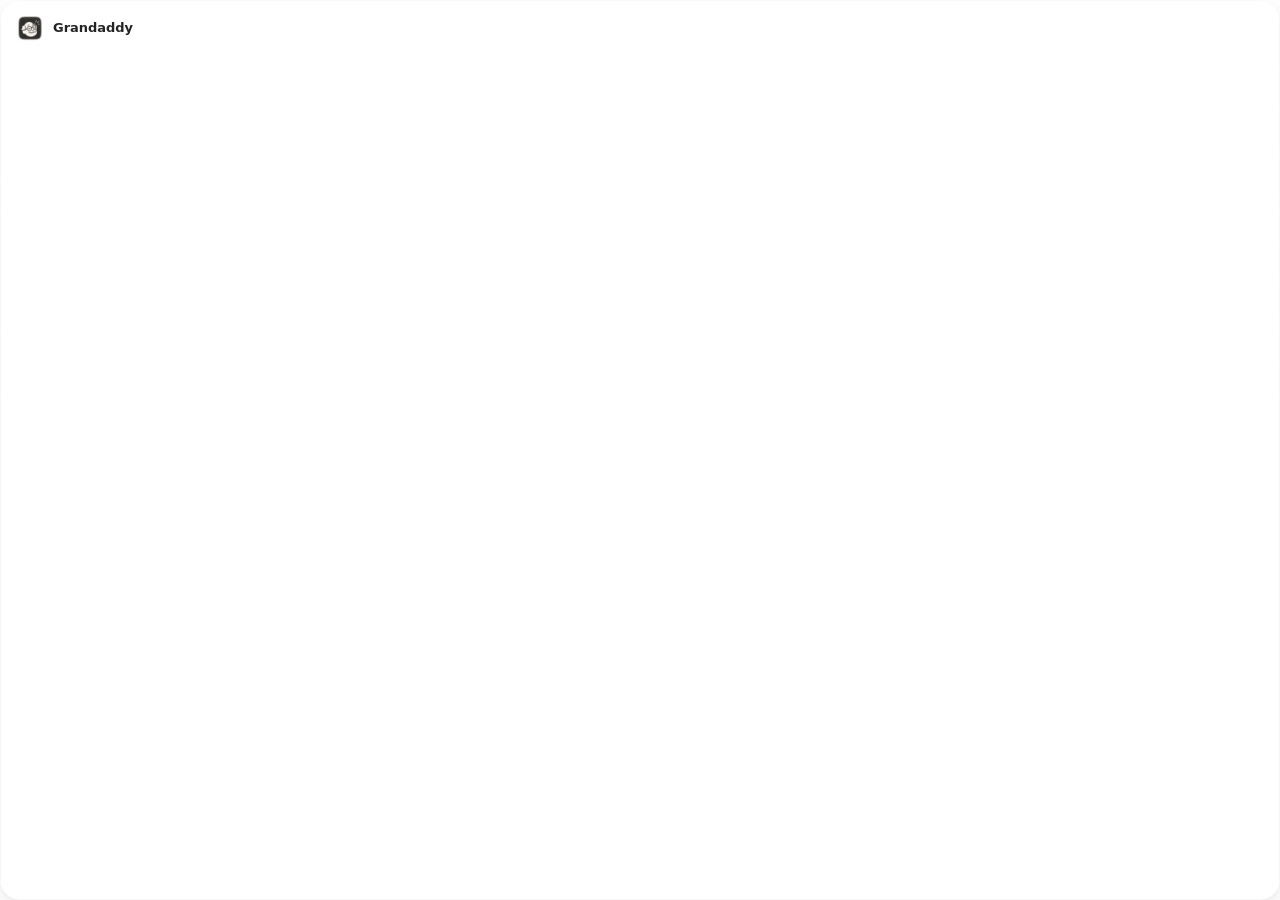
==== app/ui/ask.html @ ace41045 "fix: blank panes in the app, lid mode sleeping, and a popup for anything waiting on you - The main p" ====
<!doctype html>
<html lang="en">
<head>
  <meta charset="utf-8">
  <title>Grandaddy</title>
  <link rel="stylesheet" href="styles.css">
  <style>
    /* A floating card over your other windows: whatever an agent is waiting on, one at a time. */
    html, body { background: transparent; height: 100%; }
    body { padding: 0; display: flex; flex-direction: column; }
    .card { flex: 1; display: flex; flex-direction: column; min-height: 0; margin: 0; border-radius: 20px; overflow: hidden;
      background: var(--sheen), var(--glass-strong); }
    .head { display: flex; align-items: center; gap: 9px; padding: 14px 14px 10px 16px; }
    .head img { width: 28px; height: 28px; }
    .head .who { flex: 1; min-width: 0; }
    .head .t { font-weight: 700; font-size: 13px; white-space: nowrap; overflow: hidden; text-overflow: ellipsis; }
    .head .s { font-size: 11.5px; color: var(--label-2); white-space: nowrap; overflow: hidden; text-overflow: ellipsis; }
    .pager { display: flex; align-items: center; gap: 2px; font-size: 11.5px; color: var(--label-2); font-variant-numeric: tabular-nums; }
    .pager .tool { width: 24px; height: 24px; }
    .pager .tool svg { width: 12px; height: 12px; }
    .body { flex: 1; min-height: 0; overflow-y: auto; padding: 2px 16px 12px; }
    .ask-kind { display: flex; align-items: center; gap: 7px; font-size: 12.5px; font-weight: 600; margin-bottom: 9px; color: var(--orange-t); }
    .ask-kind svg { width: 15px; height: 15px; }
    pre.cmd { margin: 0; padding: 10px 12px; border-radius: 12px; background: var(--code); font: 12px/1.5 var(--mono); white-space: pre-wrap; word-break: break-word; max-height: 200px; overflow: auto; }
    .why { margin-top: 8px; color: var(--label-2); font-size: 12.5px; }
    .msg { max-height: 260px; overflow: auto; padding: 10px 12px; border-radius: 12px; background: var(--fill); font-size: 13px; line-height: 1.5; }
    .q { padding: 0 0 10px; }
    .q .qtext { font-weight: 600; margin-bottom: 8px; }
    textarea.reply { width: 100%; margin-top: 10px; min-height: 64px; max-height: 160px; }
    .own { width: 100%; margin-top: 2px; }
    .foot { display: flex; align-items: center; gap: 8px; padding: 10px 14px 14px; }
    .foot .note { flex: 1; font-size: 11.5px; color: var(--label-2); min-width: 0; }
  </style>
</head>
<body>
  <div class="card glass" id="card">
    <div class="head">
      <img src="assets/icon.png" alt="">
      <div class="who"><div class="t" id="who">Grandaddy</div><div class="s" id="sub"></div></div>
      <div class="pager" id="pager"></div>
    </div>
    <div class="body" id="body"></div>
    <div class="foot" id="foot"></div>
  </div>
  <script src="markdown.js"></script>
  <script>
  "use strict";
  const APP_ONLY = new Set(["show_main", "hide_quick", "hide_ask", "resize_ask", "quit", "ui_log", "debug"]);
  const invoke = (cmd, args = {}) => (APP_ONLY.has(cmd) ? window.__TAURI__.core.invoke(cmd, args) : window.__TAURI__.core.invoke("call", { cmd, args }));
  const $ = (s) => document.querySelector(s);
  const esc = (s) => String(s ?? "").replace(/[&<>"']/g, (c) => ({ "&": "&amp;", "<": "&lt;", ">": "&gt;", '"': "&quot;", "'": "&#39;" }[c]));
  const G = {
    needs: '<svg viewBox="0 0 16 16"><circle cx="8" cy="8" r="7" fill="currentColor" stroke="none"/><path d="M8 4.4v4.2" stroke="#fff" stroke-width="1.8"/><circle cx="8" cy="11.3" r="1" fill="#fff" stroke="none"/></svg>',
    left: '<svg viewBox="0 0 16 16"><path d="M10 3.5 5.5 8l4.5 4.5"/></svg>',
    right: '<svg viewBox="0 0 16 16"><path d="m6 3.5 4.5 4.5L6 12.5"/></svg>',
  };

  let sessions = [], idx = 0, current = null;
  const dismissed = new Set();
  const picks = {}, own = {}, drafts = {};

  /** Everything waiting on you, oldest first: permission prompts, questions, and replies. */
  function queue() {
    const items = [];
    for (const s of sessions) {
      for (const r of s.pending || []) items.push({ id: r.id, s, kind: r.tool === "AskUserQuestion" ? "question" : "permission", r, at: r.created });
      if (s.question && !(s.pending || []).length) items.push({ id: s.question.id, s, kind: "reply", q: s.question, at: s.question.at });
    }
    return items.filter((i) => !dismissed.has(i.id)).sort((a, b) => a.at - b.at);
  }
  const reqTitle = (r) => r.tool === "Bash" ? "Wants to run" : ["Edit", "Write", "MultiEdit", "NotebookEdit"].includes(r.tool) ? "Wants to change a file"
    : r.tool === "ExitPlanMode" ? "Has a plan for you" : r.tool.startsWith("mcp__") ? `Wants to use ${r.tool.split("__").slice(1).join(" › ")}` : `Wants to use ${r.tool}`;
  const reqText = (r) => { const i = r.input || {}; return r.tool === "Bash" ? i.command || "" : i.file_path || i.url || i.plan || JSON.stringify(i, null, 2); };

  function render() {
    const a = document.activeElement;
    if (a && a.matches("textarea, input") && current && queue().some((i) => i.id === current.id)) return; // never redraw under typing
    const q = queue();
    if (!q.length) { current = null; invoke("hide_ask"); return; }
    idx = Math.min(idx, q.length - 1);
    const it = (current = q[idx]);
    const s = it.s;
    $("#who").textContent = s.name;
    $("#sub").textContent = `${s.tool_label}${s.surface !== "CLI" ? " " + s.surface : ""} · ${s.folder}`;
    $("#pager").innerHTML = q.length > 1 ? `<button class="tool" data-nav="-1" ${idx === 0 ? "disabled" : ""}>${G.left}</button>${idx + 1} of ${q.length}<button class="tool" data-nav="1" ${idx === q.length - 1 ? "disabled" : ""}>${G.right}</button>` : "";
    let body = "", foot = "";
    if (it.kind === "permission") {
      const r = it.r;
      body = `<div class="ask-kind">${G.needs}${esc(reqTitle(r))}</div>` + (r.tool === "ExitPlanMode" ? `<div class="msg md selectable">${window.markdown(reqText(r))}</div>` : `<pre class="cmd selectable">${esc(reqText(r))}</pre>`) +
        (r.input && r.input.description ? `<div class="why">${esc(r.input.description)}</div>` : "");
      foot = `<span class="note"></span><button class="btn" data-act="later">Later</button><button class="btn" data-act="deny">Deny</button><button class="btn default" data-act="allow">Allow</button>`;
    } else if (it.kind === "question") {
      const qs = (it.r.input && it.r.input.questions) || [];
      body = `<div class="ask-kind">${G.needs}${qs.length > 1 ? `${qs.length} questions` : "A question"}</div>` + qs.map((q, qi) => {
        const p = picks[it.id + ":" + qi] || [];
        return `<div class="q"><div class="qtext selectable">${esc(q.question)}</div>` + (q.options || []).map((o, oi) =>
          `<button class="opt ${q.multiSelect ? "multi" : ""} ${p.includes(oi) ? "on" : ""}" data-q="${qi}" data-o="${oi}"><span class="radio"></span><span>${esc(o.label)}${o.description ? `<span class="od">${esc(o.description)}</span>` : ""}</span></button>`).join("") +
          `<input class="own" data-own="${qi}" placeholder="Or answer in your own words" value="${esc(own[it.id + ":" + qi] || "")}"></div>`;
      }).join("");
      const ready = qs.every((_, qi) => (picks[it.id + ":" + qi] || []).length || (own[it.id + ":" + qi] || "").trim());
      foot = `<span class="note"></span><button class="btn" data-act="later">Later</button><button class="btn default" data-act="answer" ${ready ? "" : "disabled"}>${qs.length > 1 ? "Send Answers" : "Send Answer"}</button>`;
    } else {
      body = `<div class="ask-kind">${G.needs}Waiting for your reply</div><div class="msg md selectable">${window.markdown(it.q.text)}</div>
        <textarea class="reply" id="reply" placeholder="Reply to ${esc(s.name)}">${esc(drafts[it.id] || "")}</textarea>`;
      foot = `<span class="note"></span><button class="btn" data-act="open">Open</button><button class="btn" data-act="later">Later</button><button class="btn default" data-act="send" ${(drafts[it.id] || "").trim() ? "" : "disabled"}>Send</button>`;
    }
    $("#body").innerHTML = body;
    $("#foot").innerHTML = foot;
    fit();
    const msg = $("#body .msg");
    if (msg && it.kind === "reply") msg.scrollTop = msg.scrollHeight; // the question is at the end
  }

  /** Size the window to what it shows, so a short prompt isn't a tall empty card. */
  let lastH = 0;
  function fit() {
    // measure the content at its natural height, not the box that stretches to fill the window
    const b = $("#body");
    b.style.flex = "none"; b.style.height = "auto";
    const bodyH = b.scrollHeight;
    b.style.flex = ""; b.style.height = "";
    const h = Math.round(Math.min(640, Math.max(200, $(".head").offsetHeight + bodyH + $("#foot").offsetHeight + 4)));
    if (Math.abs(h - lastH) > 4) { lastH = h; invoke("resize_ask", { h }).catch(() => {}); }
  }
  async function refresh() {
    try { sessions = await invoke("list_sessions"); } catch { return; }
    render();
  }
  window.ask = { refresh };

  function note(m, err) { const n = $("#foot .note"); if (n) { n.textContent = m; n.style.color = err ? "var(--red-t)" : ""; } }
  async function run(btn, p, okNext = true) {
    btn.classList.add("busy");
    try {
      const r = await p;
      if (okNext) { dismissed.add(current.id); idx = Math.max(0, idx); }
      await refresh();
      return r;
    } catch (e) { note(String(e), true); } finally { btn.classList.remove("busy"); }
  }

  document.addEventListener("click", async (e) => {
    const nav = e.target.closest("[data-nav]");
    if (nav) { idx += +nav.dataset.nav; current = null; return render(); }
    const opt = e.target.closest(".opt");
    if (opt && current) {
      const k = current.id + ":" + opt.dataset.q, o = +opt.dataset.o;
      const multi = opt.classList.contains("multi");
      const cur = picks[k] || [];
      picks[k] = multi ? (cur.includes(o) ? cur.filter((x) => x !== o) : [...cur, o]) : [o];
      own[k] = "";
      document.activeElement && document.activeElement.blur();
      return render();
    }
    const b = e.target.closest("[data-act]");
    if (!b || !current) return;
    const it = current, s = it.s;
    switch (b.dataset.act) {
      case "later": dismissed.add(it.id); current = null; return render();
      case "open": return invoke("show_main", { key: s.key });
      case "allow": case "deny": return run(b, invoke("decide", { rid: it.r.id, allow: b.dataset.act === "allow" }));
      case "answer": {
        const answers = {};
        it.r.input.questions.forEach((q, qi) => {
          const o = (own[it.id + ":" + qi] || "").trim();
          answers[q.question] = o || (picks[it.id + ":" + qi] || []).map((i) => q.options[i].label).join(", ");
        });
        return run(b, invoke("answer", { rid: it.r.id, answers }));
      }
      case "send": {
        const text = (drafts[it.id] || "").trim();
        if (!text) return;
        const r = await run(b, s.bg && s.sid ? invoke("resume_session", { sid: s.sid, cwd: s.cwd, prompt: text }) : invoke("send_prompt", { key: s.key, text, focus: false }));
        if (r) delete drafts[it.id];
        if (r && r.how === "clipboard") invoke("ui_log", { level: "info", msg: "reply copied for " + s.name });
        return;
      }
    }
  });
  document.addEventListener("input", (e) => {
    if (!current) return;
    if (e.target.id === "reply") {
      drafts[current.id] = e.target.value;
      const send = $('[data-act="send"]');
      if (send) send.disabled = !e.target.value.trim();
    }
    if (e.target.dataset.own !== undefined) {
      const k = current.id + ":" + e.target.dataset.own;
      own[k] = e.target.value;
      if (e.target.value.trim()) picks[k] = [];
      const qs = current.r.input.questions;
      const ready = qs.every((_, qi) => (picks[current.id + ":" + qi] || []).length || (own[current.id + ":" + qi] || "").trim());
      const btn = $('[data-act="answer"]');
      if (btn) btn.disabled = !ready;
    }
  });
  document.addEventListener("keydown", (e) => {
    if (e.key === "Escape") { invoke("hide_ask"); return; }
    if (e.key === "Enter" && (e.metaKey || (e.target.id !== "reply"))) {
      const primary = $("#foot .btn.default:not(:disabled)");
      if (primary && (e.metaKey || e.target.tagName === "INPUT")) { e.preventDefault(); primary.click(); }
    }
  });
  refresh();
  setInterval(() => { if (document.visibilityState === "visible") refresh(); }, 2000);
  </script>
</body>
</html>
---- app/ui/styles.css ----
/* Grandaddy — macOS 26 style. Content is a calm solid surface; the navigation layer (sidebar,
   toolbar capsules, the message field, sheets, toasts) is Liquid Glass floating above it.
   Controls are pills, type is SF at macOS sizes, colour is the system accent. */

:root {
  color-scheme: light dark;
  --font: -apple-system, BlinkMacSystemFont, "SF Pro Text", system-ui, sans-serif;
  --mono: ui-monospace, "SF Mono", Menlo, monospace;
  --accent: AccentColor;
  --on-accent: #fff;

  --bg: #ffffff;
  --bg-2: #f6f6f8;
  --cell: #ffffff;
  --label: rgba(0, 0, 0, 0.86);
  --label-2: rgba(0, 0, 0, 0.52);
  --label-3: rgba(0, 0, 0, 0.28);
  --sep: rgba(0, 0, 0, 0.08);
  --fill: rgba(0, 0, 0, 0.045);
  --fill-2: rgba(0, 0, 0, 0.08);
  --code: rgba(0, 0, 0, 0.04);

  /* Liquid Glass */
  --glass: rgba(255, 255, 255, 0.62);
  --glass-strong: rgba(255, 255, 255, 0.78);
  --glass-edge: rgba(255, 255, 255, 0.9);
  --glass-rim: rgba(0, 0, 0, 0.07);
  --glass-shadow: 0 10px 30px rgba(0, 0, 0, 0.08), 0 1px 3px rgba(0, 0, 0, 0.06);
  --glass-blur: blur(28px) saturate(190%);
  --sheen: linear-gradient(180deg, rgba(255, 255, 255, 0.55), rgba(255, 255, 255, 0) 45%);

  --green: #28cd41; --orange: #ff9500; --amber: #c27c0e; --red: #ff3b30; --blue: #007aff; --gray: #8e8e93;
  --green-t: #1f8f33; --orange-t: #c66900; --red-t: #d70015;

  --waiting: rgba(255, 204, 0, 0.2);
  --waiting-strong: rgba(255, 204, 0, 0.34);
  --waiting-edge: rgba(214, 160, 0, 0.55);
  --switch-off: #d6d6dc;
  --r-pill: 999px; --r-card: 18px; --r-cell: 12px; --r-panel: 22px;
  --spring: cubic-bezier(0.32, 0.72, 0, 1);
}

@media (prefers-color-scheme: dark) {
  :root {
    --bg: #1c1c1e;
    --bg-2: #232325;
    --cell: #2c2c2e;
    --label: rgba(255, 255, 255, 0.88);
    --label-2: rgba(255, 255, 255, 0.55);
    --label-3: rgba(255, 255, 255, 0.26);
    --sep: rgba(255, 255, 255, 0.09);
    --fill: rgba(255, 255, 255, 0.06);
    --fill-2: rgba(255, 255, 255, 0.11);
    --code: rgba(255, 255, 255, 0.05);
    --glass: rgba(44, 44, 48, 0.58);
    --glass-strong: rgba(52, 52, 56, 0.78);
    --glass-edge: rgba(255, 255, 255, 0.16);
    --glass-rim: rgba(0, 0, 0, 0.5);
    --glass-shadow: 0 12px 34px rgba(0, 0, 0, 0.42), 0 1px 3px rgba(0, 0, 0, 0.3);
    --sheen: linear-gradient(180deg, rgba(255, 255, 255, 0.08), rgba(255, 255, 255, 0) 45%);
    --green: #32d74b; --orange: #ff9f0a; --amber: #ffcc00; --red: #ff453a; --blue: #0a84ff; --gray: #98989d;
    --green-t: #32d74b; --orange-t: #ff9f0a; --red-t: #ff6961;
    --waiting: rgba(255, 204, 0, 0.16);
    --waiting-strong: rgba(255, 204, 0, 0.27);
    --waiting-edge: rgba(255, 214, 10, 0.45);
    --switch-off: #48484d;
  }
}

* { box-sizing: border-box; }
[hidden] { display: none !important; }
html, body {
  margin: 0; height: 100%;
  background: var(--bg);
  font: 13px/1.4 var(--font);
  letter-spacing: -0.003em;
  color: var(--label);
  -webkit-font-smoothing: antialiased;
  overflow: hidden;
  user-select: none; -webkit-user-select: none;
  cursor: default;
}
button, input, textarea, select { font: inherit; color: inherit; letter-spacing: inherit; }
svg { width: 16px; height: 16px; fill: none; stroke: currentColor; stroke-width: 1.5; stroke-linecap: round; stroke-linejoin: round; flex: none; }
.selectable, .selectable * { user-select: text; -webkit-user-select: text; cursor: text; }
code, .mono { font-family: var(--mono); font-size: 11.5px; letter-spacing: 0; }
:focus-visible { outline: 3px solid color-mix(in srgb, var(--accent) 45%, transparent); outline-offset: 2px; }

/* the material recipe, used by every floating surface */
.glass {
  background: var(--sheen), var(--glass);
  -webkit-backdrop-filter: var(--glass-blur); backdrop-filter: var(--glass-blur);
  box-shadow: inset 0 0.5px 0 var(--glass-edge), inset 0 0 0 0.5px var(--glass-rim), var(--glass-shadow);
}

/* ---------- launch screen ---------- */
.splash { position: fixed; inset: 0; z-index: 100; display: grid; place-items: center; background: var(--bg);
  transition: opacity 420ms var(--spring), transform 420ms var(--spring); }
.splash.done { opacity: 0; pointer-events: none; transform: scale(1.02); }
.splash-inner { display: grid; justify-items: center; gap: 14px; }
.splash img { width: 112px; height: 112px; filter: drop-shadow(0 10px 24px rgba(0, 0, 0, 0.18)); }
.splash h1 { margin: 2px 0 0; font-size: 22px; font-weight: 700; letter-spacing: -0.02em; }
.splash .step { color: var(--label-2); font-size: 12px; height: 16px; }
.bar { width: 200px; height: 5px; border-radius: var(--r-pill); background: var(--fill-2); overflow: hidden; }
.bar i { display: block; height: 100%; width: 0; border-radius: inherit; background: var(--accent); transition: width 360ms var(--spring); }
@media (prefers-reduced-motion: no-preference) {
  .splash img { animation: float 2.6s ease-in-out infinite; }
}
@keyframes float { 50% { transform: translateY(-4px); } }

/* ---------- top progress bar (anything in flight) ---------- */
.progress { position: fixed; top: 0; left: 0; right: 0; height: 2.5px; z-index: 60; overflow: hidden; opacity: 0; transition: opacity 200ms; pointer-events: none; }
.progress.on { opacity: 1; }
.progress i { position: absolute; top: 0; bottom: 0; width: 35%; border-radius: var(--r-pill); background: var(--accent); animation: slide 1.1s var(--spring) infinite; }
@keyframes slide { from { left: -35%; } to { left: 100%; } }

/* ---------- layout ---------- */
.app { position: relative; height: 100vh; }
.content { position: absolute; inset: 0 0 0 272px; display: flex; flex-direction: column; min-width: 0; }

/* floating glass sidebar */
.sidebar { position: absolute; z-index: 10; top: 8px; left: 8px; bottom: 8px; width: 256px; border-radius: var(--r-panel);
  display: flex; flex-direction: column; padding: 0 8px 8px; }
.sidebar-top { height: 46px; flex: none; }
.search { display: flex; align-items: center; gap: 6px; margin: 0 2px 6px; padding: 0 10px; height: 30px; flex: none;
  border-radius: var(--r-pill); background: var(--fill); color: var(--label-2); }
.search svg { width: 13px; height: 13px; }
.search input, .search input:focus { flex: 1; border: 0; outline: 0; background: transparent; min-width: 0; color: var(--label); padding: 0; border-radius: 0; box-shadow: none; height: 100%; }
.search input::placeholder { color: var(--label-3); }
.search:focus-within { box-shadow: 0 0 0 3px color-mix(in srgb, var(--accent) 38%, transparent); }

.source-list { overflow-y: auto; min-height: 0; scrollbar-width: none; }
.source-list::-webkit-scrollbar { display: none; }
#groups { flex: 1; }
.library { flex: none; padding-top: 4px; }
.section-title { display: flex; justify-content: space-between; align-items: baseline; margin: 14px 10px 4px; font-size: 11px; font-weight: 600; color: var(--label-2); }
.section-title .count { font-weight: 500; color: var(--label-3); font-variant-numeric: tabular-nums; }

.srow, .row-btn { display: flex; align-items: center; width: 100%; border: 0; border-radius: var(--r-cell); background: transparent; text-align: left;
  transition: background-color 160ms ease-out, transform 160ms var(--spring); }
.row-btn { gap: 9px; height: 30px; padding: 0 10px; color: var(--label); }
.row-btn svg { color: var(--accent); width: 15px; height: 15px; }
.srow { display: grid; grid-template-columns: 16px 1fr auto; column-gap: 8px; padding: 6px 10px; }
.srow .name { font-weight: 500; white-space: nowrap; overflow: hidden; text-overflow: ellipsis; }
.srow .when { font-size: 11px; color: var(--label-3); font-variant-numeric: tabular-nums; }
.srow .meta { grid-column: 2 / 4; font-size: 11px; color: var(--label-2); white-space: nowrap; overflow: hidden; text-overflow: ellipsis; }
.srow:hover, .row-btn:hover { background: var(--fill); }
.srow:active, .row-btn:active { transform: scale(0.985); }
.srow.sel, .row-btn.sel { background: color-mix(in srgb, var(--accent) 16%, transparent); }
.row-btn.sel { font-weight: 600; }
body.inactive .srow.sel, body.inactive .row-btn.sel { background: var(--fill-2); }
.srow.waiting { background: var(--waiting); }
.srow.waiting:hover { background: var(--waiting-strong); }
.srow.waiting.sel, body.inactive .srow.waiting.sel { background: var(--waiting-strong); box-shadow: inset 0 0 0 1px var(--waiting-edge); }
.empty-side { margin: 18px 10px; color: var(--label-3); }

/* ---------- status glyphs (no glowing dots) ---------- */
.st { width: 16px; height: 16px; display: grid; place-items: center; }
.st svg { width: 14px; height: 14px; }
.st.working svg { width: 13px; height: 13px; color: var(--label-2); }
@media (prefers-reduced-motion: no-preference) {
  .st.working svg { animation: spin 0.9s steps(8) infinite; }
}
@keyframes spin { to { transform: rotate(360deg); } }
.st.needs svg { color: var(--orange); }
.st.limit svg { color: var(--amber); }
.st.bad svg { color: var(--red); }
.st.quiet svg { color: var(--label-3); }

/* ---------- toolbar: title + floating glass capsules ---------- */
.toolbar { position: relative; z-index: 5; flex: none; display: flex; align-items: center; gap: 10px; height: 60px; padding: 8px 14px 0 18px; }
.toolbar-title { flex: 1; min-width: 0; }
.toolbar .title { font-size: 15px; font-weight: 700; letter-spacing: -0.015em; white-space: nowrap; overflow: hidden; text-overflow: ellipsis; }
.toolbar .subtitle { font-size: 11px; color: var(--label-2); white-space: nowrap; overflow: hidden; text-overflow: ellipsis; }
.capsule { display: flex; align-items: center; gap: 2px; padding: 4px; border-radius: var(--r-pill); }
.tool { position: relative; display: grid; place-items: center; width: 32px; height: 28px; border: 0; border-radius: var(--r-pill); background: transparent; color: var(--label); }
.tool:hover { background: var(--fill); }
.tool:active { background: var(--fill-2); transform: scale(0.94); }
.tool.on { color: var(--accent); }
.tool svg { width: 16px; height: 16px; }
.tool[data-tip]:hover::after { content: attr(data-tip); position: absolute; top: 36px; right: 0; white-space: nowrap; padding: 4px 9px; border-radius: 8px;
  font-size: 11px; background: var(--glass-strong); box-shadow: var(--glass-shadow); color: var(--label); pointer-events: none; z-index: 30; }

/* segmented control with a sliding glass lens */
.segmented { position: relative; display: inline-grid; grid-auto-flow: column; grid-auto-columns: 1fr; padding: 3px; border-radius: var(--r-pill); flex: none; }
.segmented button { position: relative; z-index: 1; min-width: 78px; height: 26px; padding: 0 14px; border: 0; border-radius: var(--r-pill); background: transparent;
  font-size: 12px; font-weight: 500; color: var(--label-2); transition: color 200ms; }
.segmented button.on { color: var(--label); font-weight: 600; }
.segmented .lens { position: absolute; z-index: 0; top: 3px; bottom: 3px; left: 3px; border-radius: var(--r-pill); background: var(--bg);
  box-shadow: 0 1px 3px rgba(0, 0, 0, 0.12), inset 0 0.5px 0 var(--glass-edge); transition: transform 380ms var(--spring), width 380ms var(--spring); }
@media (prefers-color-scheme: dark) { .segmented .lens { background: rgba(255, 255, 255, 0.16); } }

/* ---------- pane ---------- */
.pane { flex: 1; min-height: 0; overflow-y: auto; padding-bottom: 110px;
  -webkit-mask-image: linear-gradient(transparent 0, #000 14px); mask-image: linear-gradient(transparent 0, #000 14px); }
.page { max-width: 780px; margin: 0 auto; padding: 6px 28px 40px; }
@media (prefers-reduced-motion: no-preference) {
  .page.enter { animation: enter 420ms var(--spring); }
}
@keyframes enter { from { transform: translateY(8px); } }
h1.page-title { font-size: 28px; line-height: 1.1; font-weight: 700; letter-spacing: -0.025em; margin: 8px 0 6px; }
.lead { font-size: 13.5px; line-height: 1.5; color: var(--label-2); margin: 0 0 24px; max-width: 60ch; }
h2.group-title { font-size: 13px; font-weight: 600; margin: 28px 4px 8px; display: flex; justify-content: space-between; }
h2.group-title .aside { font-weight: 400; color: var(--label-2); }
.muted { color: var(--label-2); }
.faint { color: var(--label-3); }

/* ---------- pills ---------- */
.btn { position: relative; display: inline-flex; align-items: center; justify-content: center; gap: 6px; height: 28px; padding: 0 14px;
  border: 0; border-radius: var(--r-pill); background: var(--fill-2); color: var(--label); font-size: 13px; font-weight: 500; white-space: nowrap;
  transition: transform 160ms var(--spring), filter 160ms, background-color 160ms; }
.btn:hover { filter: brightness(0.97); }
.btn:active { transform: scale(0.96); }
.btn.default { background: var(--accent); color: var(--on-accent); box-shadow: 0 1px 2px rgba(0, 0, 0, 0.12), inset 0 0.5px 0 rgba(255, 255, 255, 0.35); }
.btn.glass { background: var(--sheen), var(--glass); box-shadow: inset 0 0.5px 0 var(--glass-edge), inset 0 0 0 0.5px var(--glass-rim), 0 1px 3px rgba(0, 0, 0, 0.06); }
.btn.destructive { color: var(--red-t); }
.btn.destructive.default { background: var(--red); color: #fff; }
.btn.large { height: 34px; padding: 0 18px; font-size: 13.5px; }
.btn.small { height: 24px; padding: 0 11px; font-size: 12px; }
.btn:disabled { opacity: 0.42; transform: none; }
.btn svg { width: 14px; height: 14px; }
.btn.busy { color: transparent !important; pointer-events: none; }
.btn.busy::after { content: ""; position: absolute; width: 14px; height: 14px; border-radius: 50%;
  border: 2px solid currentColor; border-color: var(--label-2) transparent var(--label-2) var(--label-2); animation: spin 0.7s linear infinite; }
.btn.default.busy::after { border-color: #fff transparent #fff #fff; }
.link { border: 0; background: none; padding: 0; color: var(--accent); cursor: pointer; }
.link:hover { text-decoration: underline; }
.tag { display: inline-flex; align-items: center; gap: 4px; height: 20px; padding: 0 9px; border-radius: var(--r-pill); font-size: 11px; font-weight: 600; background: var(--fill); color: var(--label-2); }
.tag.amber { background: color-mix(in srgb, var(--amber) 18%, transparent); color: var(--amber); }
.tag.orange { background: color-mix(in srgb, var(--orange) 18%, transparent); color: var(--orange-t); }
.tag.green { background: color-mix(in srgb, var(--green) 16%, transparent); color: var(--green-t); }
.tag.red { background: color-mix(in srgb, var(--red) 14%, transparent); color: var(--red-t); }
.tag svg { width: 11px; height: 11px; }

input[type=text], input[type=search], input:not([type]), textarea, select {
  border: 0; border-radius: 10px; background: var(--fill); padding: 6px 11px; outline: 0; min-width: 0; transition: box-shadow 160ms, background-color 160ms; }
input[type=search] { border-radius: var(--r-pill); }
textarea { resize: none; padding: 9px 12px; line-height: 1.45; border-radius: 12px; }
select { height: 28px; padding: 0 10px; border-radius: var(--r-pill); }
input:focus, textarea:focus, select:focus { background: var(--bg); box-shadow: 0 0 0 3px color-mix(in srgb, var(--accent) 40%, transparent); }
input::placeholder, textarea::placeholder { color: var(--label-3); }

.switch { position: relative; display: inline-block; width: 40px; height: 24px; flex: none; }
.switch input { position: absolute; inset: 0; width: 100%; height: 100%; margin: 0; opacity: 0; z-index: 1; cursor: pointer; -webkit-appearance: none; appearance: none; }
.switch i { position: absolute; inset: 0; border-radius: var(--r-pill); background: var(--switch-off); transition: background-color 220ms ease-out; pointer-events: none; }
.switch i::after { content: ""; position: absolute; top: 2px; left: 2px; width: 20px; height: 20px; border-radius: var(--r-pill); background: #fff;
  box-shadow: 0 1px 3px rgba(0, 0, 0, 0.22), 0 0 0 0.5px rgba(0, 0, 0, 0.06); transition: transform 300ms var(--spring), width 180ms var(--spring); }
.switch input:checked + i { background: var(--green); }
.switch input:checked + i::after { transform: translateX(16px); }
.switch input:active + i::after { width: 24px; }
.switch input:checked:active + i::after { transform: translateX(12px); }
.switch input:disabled + i { opacity: 0.4; }
.switch input:focus-visible + i { box-shadow: 0 0 0 3px color-mix(in srgb, var(--accent) 40%, transparent); }
.check { display: inline-flex; align-items: center; gap: 7px; }
.check input { margin: 0; accent-color: var(--accent); width: 14px; height: 14px; }

/* choice pills (lid mode) */
.choices { display: grid; grid-template-columns: repeat(3, 1fr); gap: 8px; padding: 12px 14px 14px; }
.choice { display: grid; align-content: start; gap: 3px; padding: 11px 12px; border: 0; border-radius: 14px; background: var(--fill); text-align: left; transition: background-color 160ms, box-shadow 200ms, transform 160ms var(--spring); }
.choice:active { transform: scale(0.98); }
.choice b { font-weight: 600; }
.choice span { font-size: 11.5px; color: var(--label-2); line-height: 1.35; }
.choice.on { background: color-mix(in srgb, var(--accent) 13%, var(--cell)); box-shadow: inset 0 0 0 1.5px var(--accent); }

.chips { display: flex; flex-wrap: wrap; gap: 6px; padding: 0 14px 12px; }
.chip { display: inline-flex; align-items: center; gap: 4px; height: 24px; padding: 0 5px 0 10px; border-radius: var(--r-pill); background: var(--fill); font-size: 12px; }
.chip button { display: grid; place-items: center; width: 18px; height: 18px; border: 0; border-radius: 50%; background: transparent; color: var(--label-2); padding: 0; }
.chip button:hover { background: var(--fill-2); color: var(--label); }
.chip button svg { width: 10px; height: 10px; }

/* ---------- inset grouped lists ---------- */
.group { background: var(--cell); border-radius: var(--r-card); box-shadow: 0 0 0 0.5px var(--sep), 0 1px 2px rgba(0, 0, 0, 0.03); overflow: hidden; }
@media (prefers-color-scheme: light) { .group { background: var(--bg-2); box-shadow: none; } }
.cell { display: flex; align-items: center; gap: 12px; min-height: 46px; padding: 10px 16px; position: relative; }
.cell + .cell::before { content: ""; position: absolute; top: 0; left: 16px; right: 0; border-top: 0.5px solid var(--sep); }
.cell .grow { flex: 1; min-width: 0; }
.cell .t { font-weight: 500; }
.cell .s { font-size: 11.5px; color: var(--label-2); margin-top: 2px; line-height: 1.4; }
.cell.clickable { transition: background-color 140ms; }
.cell.clickable:hover { background: var(--fill); }
.cell.sel { background: color-mix(in srgb, var(--accent) 11%, transparent); }
.cell .trail { color: var(--label-2); font-size: 12px; white-space: nowrap; font-variant-numeric: tabular-nums; }
.cell .chev { color: var(--label-3); width: 12px; height: 12px; }
.footnote { font-size: 11.5px; color: var(--label-2); margin: 8px 16px 0; line-height: 1.5; }
.form-cell { display: grid; grid-template-columns: 96px 1fr; align-items: center; gap: 10px 14px; padding: 16px; }
.form-cell > label { text-align: right; color: var(--label-2); }
.actions { display: flex; justify-content: flex-end; gap: 8px; padding: 0 16px 16px; }

/* ---------- skeletons ---------- */
.skel { border-radius: 8px; background: linear-gradient(90deg, var(--fill) 0%, var(--fill-2) 40%, var(--fill) 80%); background-size: 300% 100%; }
@media (prefers-reduced-motion: no-preference) {
  .skel { animation: shimmer 1.4s ease-in-out infinite; }
}
@keyframes shimmer { from { background-position: 100% 0; } to { background-position: -100% 0; } }
.skel-line { height: 12px; margin: 10px 0; }
.skel-block { height: 64px; border-radius: var(--r-card); margin: 14px 0; }

/* ---------- session ---------- */
.facts { display: flex; flex-wrap: wrap; gap: 6px; padding: 2px 0 16px; }
.fact { display: inline-flex; align-items: center; gap: 5px; height: 24px; padding: 0 10px; border-radius: var(--r-pill); background: var(--fill); color: var(--label-2); font-size: 12px; }
.fact svg { width: 12px; height: 12px; }
.notice { display: flex; gap: 10px; align-items: flex-start; padding: 11px 14px; border-radius: 14px; background: var(--fill); margin: 0 0 10px; font-size: 12.5px; line-height: 1.45; }
.notice svg { width: 15px; height: 15px; margin-top: 1px; color: var(--orange); }
.notice .grow { flex: 1; }

.reply-banner { display: flex; align-items: center; gap: 12px; padding: 12px 14px; margin: 0 0 16px; border-radius: var(--r-card);
  background: var(--waiting); box-shadow: inset 0 0 0 0.5px var(--waiting-edge); }
.reply-banner .st svg { width: 18px; height: 18px; }
.reply-banner .grow { flex: 1; }
.reply-banner .t { font-weight: 600; }
.reply-banner .s { font-size: 12px; color: var(--label-2); margin-top: 1px; }
.composer-field.pulse { box-shadow: inset 0 0.5px 0 var(--glass-edge), var(--glass-shadow), 0 0 0 4px var(--waiting-edge); }
.limit-card { display: flex; align-items: center; gap: 14px; padding: 14px 16px; border-radius: var(--r-card); margin: 0 0 16px;
  background: color-mix(in srgb, var(--amber) 10%, var(--cell)); box-shadow: inset 0 0 0 0.5px color-mix(in srgb, var(--amber) 35%, transparent); }
.limit-card .hg { width: 34px; height: 34px; border-radius: 50%; display: grid; place-items: center; background: color-mix(in srgb, var(--amber) 20%, transparent); color: var(--amber); flex: none; }
.limit-card .hg svg { width: 17px; height: 17px; }
.limit-card .grow { flex: 1; min-width: 0; }
.limit-card .t { font-weight: 600; }
.limit-card .s { font-size: 12px; color: var(--label-2); margin-top: 2px; }
.limit-card .when { font-size: 20px; font-weight: 600; font-variant-numeric: tabular-nums; letter-spacing: -0.01em; text-align: right; }
.limit-card .when small { display: block; font-size: 11px; font-weight: 400; color: var(--label-2); }

.request { border-radius: var(--r-card); background: var(--cell); box-shadow: 0 0 0 0.5px var(--sep), 0 6px 20px rgba(0, 0, 0, 0.07); margin: 2px 0 22px; overflow: hidden; }
@media (prefers-reduced-motion: no-preference) {
  .request { animation: enter 420ms var(--spring); }
}
.request-head { display: flex; align-items: center; gap: 9px; padding: 14px 16px 4px; font-weight: 600; }
.request-head .ago { margin-left: auto; font-weight: 400; color: var(--label-2); font-size: 12px; }
.request-head .st svg { width: 16px; height: 16px; }
.request pre { margin: 8px 16px 0; padding: 11px 13px; border-radius: 12px; background: var(--code); font: 12px/1.5 var(--mono); white-space: pre-wrap; word-break: break-word; max-height: 240px; overflow: auto; }
.request .why { margin: 8px 16px 0; color: var(--label-2); font-size: 12.5px; }
.request .buttons { display: flex; justify-content: flex-end; gap: 8px; padding: 14px 16px 16px; }
.q { padding: 10px 16px 0; }
.q .qtext { font-weight: 500; margin-bottom: 8px; }
.opt { display: flex; gap: 10px; align-items: flex-start; width: 100%; padding: 8px 11px; margin-bottom: 4px; border: 0; border-radius: 12px; background: var(--fill); text-align: left; transition: background-color 140ms, box-shadow 200ms; }
.opt:hover { background: var(--fill-2); }
.opt .radio { width: 16px; height: 16px; border-radius: 50%; margin-top: 1px; flex: none; box-shadow: inset 0 0 0 1.5px var(--label-3); transition: box-shadow 200ms var(--spring), background-color 200ms; }
.opt.multi .radio { border-radius: 5px; }
.opt.on { background: color-mix(in srgb, var(--accent) 12%, transparent); box-shadow: inset 0 0 0 1px color-mix(in srgb, var(--accent) 50%, transparent); }
.opt.on .radio { background: var(--accent); box-shadow: inset 0 0 0 4px var(--accent), inset 0 0 0 9px #fff; }
.opt.multi.on .radio { box-shadow: none; background: var(--accent) url("data:image/svg+xml,%3Csvg xmlns='http://www.w3.org/2000/svg' viewBox='0 0 16 16'%3E%3Cpath d='m4 8 3 3 5-6' fill='none' stroke='white' stroke-width='2' stroke-linecap='round' stroke-linejoin='round'/%3E%3C/svg%3E") center/12px no-repeat; }
.opt .od { display: block; font-size: 11.5px; color: var(--label-2); margin-top: 1px; }
.q .own { width: 100%; margin: 2px 0 0; }

/* transcript */
.turn { padding: 16px 0 6px; }
.you { margin-left: auto; width: fit-content; max-width: 86%; padding: 9px 14px; border-radius: 18px 18px 6px 18px; background: var(--accent); color: #fff;
  line-height: 1.45; white-space: pre-wrap; word-break: break-word; }
.you-meta { text-align: right; font-size: 11px; color: var(--label-3); margin: 4px 4px 0; }
.say { margin-top: 10px; line-height: 1.55; word-break: break-word; font-size: 13.5px; }
.steps { margin: 8px 0 0; padding: 6px 0; }
.act { display: flex; gap: 8px; align-items: baseline; padding: 2px 0; color: var(--label-2); font-size: 12px; min-width: 0; }
.act svg { width: 12px; height: 12px; position: relative; top: 2px; color: var(--label-3); }
.act .tn { color: var(--label); flex: none; font-weight: 500; }
.act .ta { white-space: nowrap; overflow: hidden; text-overflow: ellipsis; min-width: 0; }
.act.err { color: var(--red-t); }
.act.err .ta { white-space: normal; }
.acts-more { border: 0; background: var(--fill); border-radius: var(--r-pill); height: 22px; padding: 0 10px; margin: 2px 0 4px; color: var(--label-2); font-size: 11.5px; }
.acts-more:hover { background: var(--fill-2); color: var(--label); }
.divider { text-align: center; color: var(--label-3); font-size: 11px; margin: 14px 0; }
.limit-line { display: flex; gap: 8px; align-items: center; margin-top: 10px; padding: 8px 12px; border-radius: 12px; font-size: 12.5px;
  background: color-mix(in srgb, var(--amber) 10%, transparent); color: var(--label); }
.limit-line svg { width: 14px; height: 14px; color: var(--amber); }

/* markdown */
.md > :first-child { margin-top: 0; }
.md > :last-child { margin-bottom: 0; }
.md p { margin: 0 0 9px; }
.md h1, .md h2, .md h3, .md h4 { margin: 16px 0 7px; line-height: 1.25; letter-spacing: -0.01em; }
.md h1 { font-size: 18px; } .md h2 { font-size: 16px; } .md h3 { font-size: 14.5px; } .md h4 { font-size: 13.5px; }
.md strong { font-weight: 650; }
.md ul, .md ol { margin: 0 0 9px; padding-left: 22px; }
.md li { margin: 3px 0; }
.md li > ul, .md li > ol { margin: 3px 0 0; }
.md code { padding: 1px 6px; border-radius: 6px; background: var(--code); font-size: 12px; }
.md pre { margin: 10px 0; padding: 12px 14px; border-radius: 12px; background: var(--code); overflow-x: auto; box-shadow: inset 0 0 0 0.5px var(--sep); }
.md pre code { padding: 0; background: none; font-size: 12px; line-height: 1.55; white-space: pre; }
.md blockquote { margin: 8px 0; padding: 2px 0 2px 12px; border-left: 3px solid var(--fill-2); color: var(--label-2); }
.md hr { border: 0; border-top: 0.5px solid var(--sep); margin: 14px 0; }
.md a { color: var(--accent); text-decoration: none; }
.md a:hover { text-decoration: underline; }
.md table { border-collapse: separate; border-spacing: 0; margin: 10px 0; font-size: 12.5px; border-radius: 10px; overflow: hidden; box-shadow: 0 0 0 0.5px var(--sep); }
.md th, .md td { padding: 6px 11px; text-align: left; border-bottom: 0.5px solid var(--sep); vertical-align: top; }
.md th { font-weight: 600; background: var(--fill); }
.md tr:last-child td { border-bottom: 0; }

/* empty states */
.empty { display: grid; place-items: center; min-height: 70vh; text-align: center; padding: 40px; }
.empty img { width: 150px; margin-bottom: 10px; }
.empty h2 { font-size: 19px; font-weight: 700; margin: 0 0 6px; letter-spacing: -0.015em; }
.empty p { margin: 0 auto 18px; color: var(--label-2); max-width: 42ch; line-height: 1.5; }

/* ---------- composer: a floating glass capsule ---------- */
.composer { position: absolute; z-index: 8; left: 24px; right: 24px; bottom: 16px; }
.composer-field { display: flex; align-items: flex-end; gap: 8px; max-width: 760px; margin: 0 auto; padding: 6px 6px 6px 16px; border-radius: 22px; transition: box-shadow 200ms; }
.composer-field:focus-within { box-shadow: inset 0 0.5px 0 var(--glass-edge), inset 0 0 0 0.5px var(--glass-rim), var(--glass-shadow), 0 0 0 3px color-mix(in srgb, var(--accent) 32%, transparent); }
.composer textarea { flex: 1; border: 0; box-shadow: none !important; outline: none !important; background: transparent !important; padding: 6px 0; max-height: 150px; line-height: 1.45; border-radius: 0; }
.send { display: grid; place-items: center; width: 30px; height: 30px; border-radius: 50%; border: 0; background: var(--accent); color: #fff; flex: none; transition: transform 160ms var(--spring), background-color 160ms, opacity 160ms; }
.send:active { transform: scale(0.9); }
.send svg { width: 15px; height: 15px; stroke-width: 2.2; }
.send:disabled { background: var(--fill-2); color: var(--label-3); }
.send.busy svg { visibility: hidden; }
.send.busy::after { content: ""; position: absolute; width: 14px; height: 14px; border-radius: 50%; border: 2px solid #fff; border-right-color: transparent; animation: spin 0.7s linear infinite; }
.send { position: relative; }
.composer-hint { max-width: 760px; margin: 7px auto 0; font-size: 11px; color: var(--label-2); padding: 0 16px; text-align: center; }
.composer-hint:empty { display: none; }

/* ---------- git ---------- */
.repo-line { display: flex; align-items: center; gap: 12px; margin: 4px 0 18px; }
.repo-line .branch { font-size: 19px; font-weight: 700; letter-spacing: -0.015em; }
.repo-line .sync { color: var(--label-2); font-size: 12px; margin-top: 2px; }
.repo-line .btns { margin-left: auto; display: flex; gap: 6px; }
.kind { display: grid; place-items: center; width: 20px; height: 20px; border-radius: 6px; font-size: 10.5px; font-weight: 700; flex: none; }
.kind.modified { color: var(--orange-t); background: color-mix(in srgb, var(--orange) 14%, transparent); }
.kind.added, .kind.untracked { color: var(--green-t); background: color-mix(in srgb, var(--green) 14%, transparent); }
.kind.deleted, .kind.conflicted { color: var(--red-t); background: color-mix(in srgb, var(--red) 12%, transparent); }
.kind.renamed { color: var(--blue); background: color-mix(in srgb, var(--blue) 12%, transparent); }
.path { font-family: var(--mono); font-size: 12px; white-space: nowrap; overflow: hidden; text-overflow: ellipsis; }
.diff { margin: 12px 0 0; border-radius: var(--r-card); background: var(--code); font: 11.5px/1.55 var(--mono); overflow: auto; max-height: 440px; padding: 10px 0; box-shadow: inset 0 0 0 0.5px var(--sep); }
.diff div { padding: 0 14px; white-space: pre; }
.diff .add { background: color-mix(in srgb, var(--green) 15%, transparent); }
.diff .del { background: color-mix(in srgb, var(--red) 13%, transparent); }
.diff .hunk { color: var(--label-2); background: var(--fill); margin: 4px 0; }
.inline-form { display: flex; gap: 8px; padding: 12px 16px; align-items: center; }
.inline-form input:not([type=checkbox]) { flex: 1; }
.cell + .inline-form { border-top: 0.5px solid var(--sep); }

/* ---------- usage ---------- */
.bars { display: flex; align-items: flex-end; gap: 12px; height: 180px; padding: 18px 18px 0; }
.bar-col { flex: 1; display: flex; flex-direction: column; align-items: center; justify-content: flex-end; height: 100%; gap: 6px; }
.bar-col i { display: block; width: 100%; max-width: 46px; border-radius: 10px 10px 4px 4px; background: var(--accent); min-height: 3px; opacity: 0.4; transform-origin: bottom; }
.bar-col.today i { opacity: 1; }
@media (prefers-reduced-motion: no-preference) {
  .bar-col i { animation: grow 600ms var(--spring) both; }
}
@keyframes grow { from { transform: scaleY(0); } }
.bar-col span { font-size: 11px; color: var(--label-2); }
.bar-col b { font-size: 11px; font-weight: 500; color: var(--label-2); font-variant-numeric: tabular-nums; }

/* ---------- sheet, alert, toast ---------- */
.scrim { position: fixed; inset: 0; background: rgba(0, 0, 0, 0.2); z-index: 40; }
.sheet, .alert { position: fixed; z-index: 41; border-radius: 26px; }
.sheet { top: 64px; left: calc(50% + 136px); width: 540px; transform: translateX(-50%); padding: 22px 22px 18px; background: var(--sheen), var(--glass-strong); }
.sheet h2 { font-size: 17px; font-weight: 700; margin: 0 0 4px; letter-spacing: -0.015em; }
.sheet-lead { margin: 0 0 18px; color: var(--label-2); font-size: 12.5px; line-height: 1.5; }
.form-grid { display: grid; grid-template-columns: 70px 1fr; gap: 10px; align-items: center; }
.form-grid > label:not(.check) { text-align: right; color: var(--label-2); }
.sheet-actions, .alert-actions { display: flex; justify-content: flex-end; gap: 8px; margin-top: 20px; }
.alert { top: 28%; left: calc(50% + 136px); width: 300px; transform: translateX(-50%); padding: 22px 18px 16px; text-align: center; background: var(--sheen), var(--glass-strong); }
.alert-icon { width: 60px; height: 60px; }
.alert h3 { font-size: 14px; font-weight: 700; margin: 8px 0 5px; }
.alert p { margin: 0; font-size: 12px; color: var(--label); line-height: 1.45; }
.alert-actions { display: grid; grid-template-columns: 1fr 1fr; margin-top: 16px; }
.alert-actions .btn { height: 32px; }
@media (prefers-reduced-motion: no-preference) {
  .sheet:not([hidden]) { animation: sheet-in 420ms var(--spring); }
  .alert:not([hidden]) { animation: pop 300ms var(--spring); }
  .scrim:not([hidden]) { animation: fade 240ms ease-out; }
}
@keyframes sheet-in { from { opacity: 0; transform: translate(-50%, -14px) scale(0.97); filter: blur(6px); } }
@keyframes pop { from { opacity: 0; transform: translateX(-50%) scale(1.08); filter: blur(4px); } }
@keyframes fade { from { opacity: 0; } }

.toast { position: fixed; left: calc(50% + 136px); bottom: 92px; transform: translate(-50%, 10px) scale(0.96); max-width: 520px; padding: 10px 18px;
  border-radius: var(--r-pill); opacity: 0; pointer-events: none; z-index: 50; font-weight: 500;
  transition: opacity 220ms ease-out, transform 360ms var(--spring); }
.toast.show { opacity: 1; transform: translate(-50%, 0) scale(1); }
.toast.err { color: var(--red-t); }

@media (prefers-reduced-transparency: reduce) {
  .glass, .sheet, .alert, .btn.glass { background: var(--cell) !important; -webkit-backdrop-filter: none; backdrop-filter: none; }
}
@media (prefers-contrast: more) {
  :root { --sep: rgba(0, 0, 0, 0.3); --label-2: rgba(0, 0, 0, 0.72); --glass-rim: rgba(0, 0, 0, 0.35); }
}
@media (prefers-reduced-motion: reduce) {
  *, *::before, *::after { animation-duration: 0.01ms !important; animation-iteration-count: 1 !important; transition-duration: 0.01ms !important; }
}
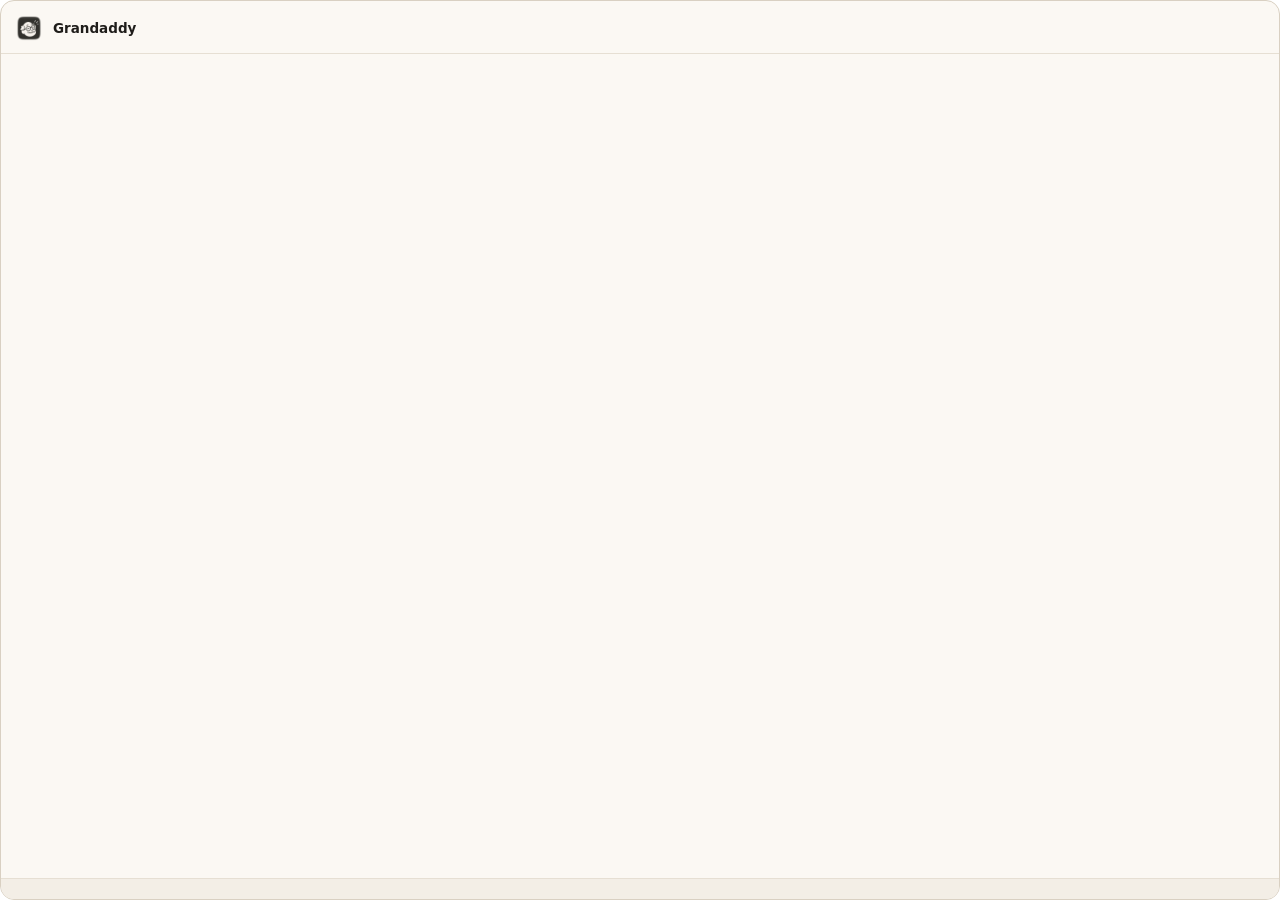
==== commit f0c3bc5a: "style: paper and ink instead of imitation glass Replace the CSS imitation of Liquid Glass (and the n" ====
--- a/app/ui/ask.html
+++ b/app/ui/ask.html
@@ -5,35 +5,34 @@
   <title>Grandaddy</title>
   <link rel="stylesheet" href="styles.css">
   <style>
-    /* A floating card over your other windows: whatever an agent is waiting on, one at a time. */
+    /* The popup: a solid paper card that floats over your other windows. */
     html, body { background: transparent; height: 100%; }
     body { padding: 0; display: flex; flex-direction: column; }
-    .card { flex: 1; display: flex; flex-direction: column; min-height: 0; margin: 0; border-radius: 20px; overflow: hidden;
-      background: var(--sheen), var(--glass-strong); }
-    .head { display: flex; align-items: center; gap: 9px; padding: 14px 14px 10px 16px; }
+    .card { flex: 1; display: flex; flex-direction: column; min-height: 0; margin: 0; border-radius: 14px; overflow: hidden; background: var(--paper); border: 1px solid var(--line-2); }
+    .head { display: flex; align-items: center; gap: 10px; padding: 13px 12px 11px 14px; border-bottom: 1px solid var(--line); }
     .head img { width: 28px; height: 28px; }
     .head .who { flex: 1; min-width: 0; }
-    .head .t { font-weight: 700; font-size: 13px; white-space: nowrap; overflow: hidden; text-overflow: ellipsis; }
-    .head .s { font-size: 11.5px; color: var(--label-2); white-space: nowrap; overflow: hidden; text-overflow: ellipsis; }
-    .pager { display: flex; align-items: center; gap: 2px; font-size: 11.5px; color: var(--label-2); font-variant-numeric: tabular-nums; }
+    .head .t { font: 700 13.5px/1.25 var(--round); white-space: nowrap; overflow: hidden; text-overflow: ellipsis; }
+    .head .s { font-size: 11.5px; color: var(--ink-2); white-space: nowrap; overflow: hidden; text-overflow: ellipsis; }
+    .pager { display: flex; align-items: center; gap: 2px; font-size: 11.5px; color: var(--ink-2); font-variant-numeric: tabular-nums; }
     .pager .tool { width: 24px; height: 24px; }
     .pager .tool svg { width: 12px; height: 12px; }
-    .body { flex: 1; min-height: 0; overflow-y: auto; padding: 2px 16px 12px; }
-    .ask-kind { display: flex; align-items: center; gap: 7px; font-size: 12.5px; font-weight: 600; margin-bottom: 9px; color: var(--orange-t); }
-    .ask-kind svg { width: 15px; height: 15px; }
-    pre.cmd { margin: 0; padding: 10px 12px; border-radius: 12px; background: var(--code); font: 12px/1.5 var(--mono); white-space: pre-wrap; word-break: break-word; max-height: 200px; overflow: auto; }
-    .why { margin-top: 8px; color: var(--label-2); font-size: 12.5px; }
-    .msg { max-height: 260px; overflow: auto; padding: 10px 12px; border-radius: 12px; background: var(--fill); font-size: 13px; line-height: 1.5; }
+    .body { flex: 1; min-height: 0; overflow-y: auto; padding: 12px 14px; }
+    .ask-kind { display: flex; align-items: center; gap: 7px; font-size: 12.5px; font-weight: 600; margin-bottom: 9px; color: var(--yellow-ink); }
+    .ask-kind svg { width: 15px; height: 15px; color: var(--yellow); }
+    pre.cmd { margin: 0; padding: 10px 12px; border-radius: 8px; background: var(--sunk); border: 1px solid var(--line); font: 12px/1.5 var(--mono); white-space: pre-wrap; word-break: break-word; max-height: 200px; overflow: auto; }
+    .why { margin-top: 8px; color: var(--ink-2); font-size: 12.5px; }
+    .msg { max-height: 260px; overflow: auto; padding: 10px 12px; border-radius: 8px; background: var(--raised); border: 1px solid var(--line); font-size: 13px; line-height: 1.55; }
     .q { padding: 0 0 10px; }
     .q .qtext { font-weight: 600; margin-bottom: 8px; }
     textarea.reply { width: 100%; margin-top: 10px; min-height: 64px; max-height: 160px; }
     .own { width: 100%; margin-top: 2px; }
-    .foot { display: flex; align-items: center; gap: 8px; padding: 10px 14px 14px; }
-    .foot .note { flex: 1; font-size: 11.5px; color: var(--label-2); min-width: 0; }
+    .foot { display: flex; align-items: center; gap: 8px; padding: 10px 12px; border-top: 1px solid var(--line); background: var(--side); }
+    .foot .note { flex: 1; font-size: 11.5px; color: var(--ink-2); min-width: 0; }
   </style>
 </head>
 <body>
-  <div class="card glass" id="card">
+  <div class="card" id="card">
     <div class="head">
       <img src="assets/icon.png" alt="">
       <div class="who"><div class="t" id="who">Grandaddy</div><div class="s" id="sub"></div></div>
@@ -128,7 +127,7 @@
   }
   window.ask = { refresh };
 
-  function note(m, err) { const n = $("#foot .note"); if (n) { n.textContent = m; n.style.color = err ? "var(--red-t)" : ""; } }
+  function note(m, err) { const n = $("#foot .note"); if (n) { n.textContent = m; n.style.color = err ? "var(--red)" : ""; } }
   async function run(btn, p, okNext = true) {
     btn.classList.add("busy");
     try {
--- a/app/ui/styles.css
+++ b/app/ui/styles.css
@@ -1,69 +1,62 @@
-/* Grandaddy — macOS 26 style. Content is a calm solid surface; the navigation layer (sidebar,
-   toolbar capsules, the message field, sheets, toasts) is Liquid Glass floating above it.
-   Controls are pills, type is SF at macOS sizes, colour is the system accent. */
+/* Grandaddy — paper and ink.
+   Solid surfaces in the brand's warm cream and charcoal, crisp 1px rules instead of floating
+   shadows, rounded type for the voice, plain SF for the work. Colour only means something:
+   yellow needs you, green is working, amber is a limit, red is trouble. No translucency. */
 
 :root {
   color-scheme: light dark;
   --font: -apple-system, BlinkMacSystemFont, "SF Pro Text", system-ui, sans-serif;
+  --round: ui-rounded, "SF Pro Rounded", -apple-system, system-ui, sans-serif;
   --mono: ui-monospace, "SF Mono", Menlo, monospace;
-  --accent: AccentColor;
-  --on-accent: #fff;
-
-  --bg: #ffffff;
-  --bg-2: #f6f6f8;
-  --cell: #ffffff;
-  --label: rgba(0, 0, 0, 0.86);
-  --label-2: rgba(0, 0, 0, 0.52);
-  --label-3: rgba(0, 0, 0, 0.28);
-  --sep: rgba(0, 0, 0, 0.08);
-  --fill: rgba(0, 0, 0, 0.045);
-  --fill-2: rgba(0, 0, 0, 0.08);
-  --code: rgba(0, 0, 0, 0.04);
-
-  /* Liquid Glass */
-  --glass: rgba(255, 255, 255, 0.62);
-  --glass-strong: rgba(255, 255, 255, 0.78);
-  --glass-edge: rgba(255, 255, 255, 0.9);
-  --glass-rim: rgba(0, 0, 0, 0.07);
-  --glass-shadow: 0 10px 30px rgba(0, 0, 0, 0.08), 0 1px 3px rgba(0, 0, 0, 0.06);
-  --glass-blur: blur(28px) saturate(190%);
-  --sheen: linear-gradient(180deg, rgba(255, 255, 255, 0.55), rgba(255, 255, 255, 0) 45%);
-
-  --green: #28cd41; --orange: #ff9500; --amber: #c27c0e; --red: #ff3b30; --blue: #007aff; --gray: #8e8e93;
-  --green-t: #1f8f33; --orange-t: #c66900; --red-t: #d70015;
-
-  --waiting: rgba(255, 204, 0, 0.2);
-  --waiting-strong: rgba(255, 204, 0, 0.34);
-  --waiting-edge: rgba(214, 160, 0, 0.55);
-  --switch-off: #d6d6dc;
-  --r-pill: 999px; --r-card: 18px; --r-cell: 12px; --r-panel: 22px;
-  --spring: cubic-bezier(0.32, 0.72, 0, 1);
+
+  --paper: #fbf8f3;          /* the page */
+  --side: #f3eee6;           /* the sidebar */
+  --raised: #ffffff;         /* cards, fields */
+  --sunk: #f1ece3;           /* wells: code, quotes, inactive tracks */
+  --ink: #1f1d1a;
+  --ink-2: #6b655c;
+  --ink-3: #a59d91;
+  --line: #e6dfd3;
+  --line-2: #d9d0c2;
+  --hover: rgba(31, 29, 26, 0.045);
+  --press: rgba(31, 29, 26, 0.08);
+  --primary: #1f1d1a;        /* main buttons: ink */
+  --on-primary: #fbf8f3;
+  --sel: #e9e2d6;            /* selected rows */
+
+  --yellow: #f2b900;  --yellow-bg: #fdf1c7;  --yellow-bg-2: #fbe7a1;  --yellow-ink: #8a6500;
+  --green: #2f9e5b;   --green-bg: #e3f2e7;
+  --amber: #c8781a;   --amber-bg: #fbecd8;
+  --red: #d2402f;     --red-bg: #fbe4e0;
+  --blue: #2f6fd0;    --blue-bg: #e3ecfa;
+
+  --r: 8px; --r-card: 12px; --r-pill: 999px;
+  --shadow-pop: 0 12px 32px rgba(46, 38, 25, 0.16), 0 2px 6px rgba(46, 38, 25, 0.08);
+  --ease: cubic-bezier(0.25, 0.8, 0.25, 1);
 }
 
 @media (prefers-color-scheme: dark) {
   :root {
-    --bg: #1c1c1e;
-    --bg-2: #232325;
-    --cell: #2c2c2e;
-    --label: rgba(255, 255, 255, 0.88);
-    --label-2: rgba(255, 255, 255, 0.55);
-    --label-3: rgba(255, 255, 255, 0.26);
-    --sep: rgba(255, 255, 255, 0.09);
-    --fill: rgba(255, 255, 255, 0.06);
-    --fill-2: rgba(255, 255, 255, 0.11);
-    --code: rgba(255, 255, 255, 0.05);
-    --glass: rgba(44, 44, 48, 0.58);
-    --glass-strong: rgba(52, 52, 56, 0.78);
-    --glass-edge: rgba(255, 255, 255, 0.16);
-    --glass-rim: rgba(0, 0, 0, 0.5);
-    --glass-shadow: 0 12px 34px rgba(0, 0, 0, 0.42), 0 1px 3px rgba(0, 0, 0, 0.3);
-    --sheen: linear-gradient(180deg, rgba(255, 255, 255, 0.08), rgba(255, 255, 255, 0) 45%);
-    --green: #32d74b; --orange: #ff9f0a; --amber: #ffcc00; --red: #ff453a; --blue: #0a84ff; --gray: #98989d;
-    --green-t: #32d74b; --orange-t: #ff9f0a; --red-t: #ff6961;
-    --waiting: rgba(255, 204, 0, 0.16);
-    --waiting-strong: rgba(255, 204, 0, 0.27);
-    --waiting-edge: rgba(255, 214, 10, 0.45);
-    --switch-off: #48484d;
+    --paper: #171614;
+    --side: #1e1c19;
+    --raised: #23211e;
+    --sunk: #1b1a17;
+    --ink: #eee8dd;
+    --ink-2: #a09889;
+    --ink-3: #6f685d;
+    --line: #2e2b26;
+    --line-2: #3a3630;
+    --hover: rgba(238, 232, 221, 0.05);
+    --press: rgba(238, 232, 221, 0.09);
+    --primary: #eee8dd;
+    --on-primary: #171614;
+    --sel: #2c2925;
+    --yellow: #f5c518;  --yellow-bg: #3a3112;  --yellow-bg-2: #4a3d12;  --yellow-ink: #f5d35a;
+    --green: #4cc27a;   --green-bg: #1c2e22;
+    --amber: #e9a04a;   --amber-bg: #33271a;
+    --red: #f06b5a;     --red-bg: #3a201c;
+    --blue: #6fa3f0;    --blue-bg: #1d2836;
+    --shadow-pop: 0 16px 40px rgba(0, 0, 0, 0.5), 0 2px 8px rgba(0, 0, 0, 0.35);
   }
 }
 
@@ -71,408 +64,371 @@
 [hidden] { display: none !important; }
 html, body {
   margin: 0; height: 100%;
-  background: var(--bg);
-  font: 13px/1.4 var(--font);
-  letter-spacing: -0.003em;
-  color: var(--label);
+  background: var(--paper);
+  font: 13px/1.45 var(--font);
+  color: var(--ink);
   -webkit-font-smoothing: antialiased;
   overflow: hidden;
   user-select: none; -webkit-user-select: none;
   cursor: default;
 }
-button, input, textarea, select { font: inherit; color: inherit; letter-spacing: inherit; }
+button, input, textarea, select { font: inherit; color: inherit; }
 svg { width: 16px; height: 16px; fill: none; stroke: currentColor; stroke-width: 1.5; stroke-linecap: round; stroke-linejoin: round; flex: none; }
 .selectable, .selectable * { user-select: text; -webkit-user-select: text; cursor: text; }
-code, .mono { font-family: var(--mono); font-size: 11.5px; letter-spacing: 0; }
-:focus-visible { outline: 3px solid color-mix(in srgb, var(--accent) 45%, transparent); outline-offset: 2px; }
-
-/* the material recipe, used by every floating surface */
-.glass {
-  background: var(--sheen), var(--glass);
-  -webkit-backdrop-filter: var(--glass-blur); backdrop-filter: var(--glass-blur);
-  box-shadow: inset 0 0.5px 0 var(--glass-edge), inset 0 0 0 0.5px var(--glass-rim), var(--glass-shadow);
-}
-
-/* ---------- launch screen ---------- */
-.splash { position: fixed; inset: 0; z-index: 100; display: grid; place-items: center; background: var(--bg);
-  transition: opacity 420ms var(--spring), transform 420ms var(--spring); }
-.splash.done { opacity: 0; pointer-events: none; transform: scale(1.02); }
-.splash-inner { display: grid; justify-items: center; gap: 14px; }
-.splash img { width: 112px; height: 112px; filter: drop-shadow(0 10px 24px rgba(0, 0, 0, 0.18)); }
-.splash h1 { margin: 2px 0 0; font-size: 22px; font-weight: 700; letter-spacing: -0.02em; }
-.splash .step { color: var(--label-2); font-size: 12px; height: 16px; }
-.bar { width: 200px; height: 5px; border-radius: var(--r-pill); background: var(--fill-2); overflow: hidden; }
-.bar i { display: block; height: 100%; width: 0; border-radius: inherit; background: var(--accent); transition: width 360ms var(--spring); }
-@media (prefers-reduced-motion: no-preference) {
-  .splash img { animation: float 2.6s ease-in-out infinite; }
-}
-@keyframes float { 50% { transform: translateY(-4px); } }
-
-/* ---------- top progress bar (anything in flight) ---------- */
-.progress { position: fixed; top: 0; left: 0; right: 0; height: 2.5px; z-index: 60; overflow: hidden; opacity: 0; transition: opacity 200ms; pointer-events: none; }
+code, .mono { font-family: var(--mono); font-size: 11.5px; }
+kbd { display: inline-block; min-width: 18px; padding: 0 5px; border-radius: 4px; border: 1px solid var(--line-2); border-bottom-width: 2px;
+  font: 500 10.5px/16px var(--font); color: var(--ink-2); text-align: center; background: var(--raised); }
+:focus-visible { outline: 2px solid var(--ink); outline-offset: 2px; border-radius: 4px; }
+
+/* ---------- launch ---------- */
+.splash { position: fixed; inset: 0; z-index: 100; display: grid; place-items: center; background: var(--paper); transition: opacity 320ms var(--ease); }
+.splash.done { opacity: 0; pointer-events: none; }
+.splash-inner { display: grid; justify-items: center; gap: 12px; }
+.splash img { width: 96px; height: 96px; }
+.splash h1 { margin: 4px 0 2px; font: 700 22px/1 var(--round); letter-spacing: -0.01em; }
+.splash .step { color: var(--ink-2); font-size: 12px; height: 16px; font-variant-numeric: tabular-nums; }
+.bar { width: 180px; height: 4px; border-radius: var(--r-pill); background: var(--line); overflow: hidden; }
+.bar i { display: block; height: 100%; width: 0; border-radius: inherit; background: var(--ink); transition: width 320ms var(--ease); }
+
+.progress { position: fixed; top: 0; left: 0; right: 0; height: 2px; z-index: 60; overflow: hidden; opacity: 0; transition: opacity 160ms; pointer-events: none; }
 .progress.on { opacity: 1; }
-.progress i { position: absolute; top: 0; bottom: 0; width: 35%; border-radius: var(--r-pill); background: var(--accent); animation: slide 1.1s var(--spring) infinite; }
-@keyframes slide { from { left: -35%; } to { left: 100%; } }
+.progress i { position: absolute; top: 0; bottom: 0; width: 30%; background: var(--ink); animation: slide 1s var(--ease) infinite; }
+@keyframes slide { from { left: -30%; } to { left: 100%; } }
 
 /* ---------- layout ---------- */
 .app { position: relative; height: 100vh; }
-.content { position: absolute; inset: 0 0 0 272px; display: flex; flex-direction: column; min-width: 0; }
-
-/* floating glass sidebar */
-.sidebar { position: absolute; z-index: 10; top: 8px; left: 8px; bottom: 8px; width: 256px; border-radius: var(--r-panel);
-  display: flex; flex-direction: column; padding: 0 8px 8px; }
-.sidebar-top { height: 46px; flex: none; }
-.search { display: flex; align-items: center; gap: 6px; margin: 0 2px 6px; padding: 0 10px; height: 30px; flex: none;
-  border-radius: var(--r-pill); background: var(--fill); color: var(--label-2); }
+.content { position: absolute; inset: 0 0 0 264px; display: flex; flex-direction: column; min-width: 0; background: var(--paper); }
+
+/* sidebar */
+.sidebar { position: absolute; z-index: 10; top: 0; left: 0; bottom: 0; width: 264px; display: flex; flex-direction: column;
+  padding: 0 10px 10px; background: var(--side); border-right: 1px solid var(--line); }
+.sidebar-top { height: 40px; flex: none; }
+.brand { display: flex; align-items: center; gap: 10px; padding: 2px 8px 12px; flex: none; }
+.brand img { width: 30px; height: 30px; }
+.brand .name { font: 700 15px/1.15 var(--round); letter-spacing: -0.005em; }
+.brand .sub { font-size: 11.5px; color: var(--ink-2); font-variant-numeric: tabular-nums; }
+.search { display: flex; align-items: center; gap: 6px; margin: 0 0 8px; padding: 0 9px; height: 30px; flex: none;
+  border-radius: var(--r); background: var(--raised); border: 1px solid var(--line); color: var(--ink-3); }
 .search svg { width: 13px; height: 13px; }
-.search input, .search input:focus { flex: 1; border: 0; outline: 0; background: transparent; min-width: 0; color: var(--label); padding: 0; border-radius: 0; box-shadow: none; height: 100%; }
-.search input::placeholder { color: var(--label-3); }
-.search:focus-within { box-shadow: 0 0 0 3px color-mix(in srgb, var(--accent) 38%, transparent); }
+.search input[type=search], .search input[type=search]:focus { flex: 1; border-radius: 0; border: 0; outline: 0; background: transparent; min-width: 0; color: var(--ink); padding: 0; height: 100%; box-shadow: none; }
+.search input::placeholder { color: var(--ink-3); }
+.search:focus-within { border-color: var(--ink-3); }
+.search kbd { flex: none; }
 
 .source-list { overflow-y: auto; min-height: 0; scrollbar-width: none; }
 .source-list::-webkit-scrollbar { display: none; }
 #groups { flex: 1; }
-.library { flex: none; padding-top: 4px; }
-.section-title { display: flex; justify-content: space-between; align-items: baseline; margin: 14px 10px 4px; font-size: 11px; font-weight: 600; color: var(--label-2); }
-.section-title .count { font-weight: 500; color: var(--label-3); font-variant-numeric: tabular-nums; }
-
-.srow, .row-btn { display: flex; align-items: center; width: 100%; border: 0; border-radius: var(--r-cell); background: transparent; text-align: left;
-  transition: background-color 160ms ease-out, transform 160ms var(--spring); }
-.row-btn { gap: 9px; height: 30px; padding: 0 10px; color: var(--label); }
-.row-btn svg { color: var(--accent); width: 15px; height: 15px; }
-.srow { display: grid; grid-template-columns: 16px 1fr auto; column-gap: 8px; padding: 6px 10px; }
-.srow .name { font-weight: 500; white-space: nowrap; overflow: hidden; text-overflow: ellipsis; }
-.srow .when { font-size: 11px; color: var(--label-3); font-variant-numeric: tabular-nums; }
-.srow .meta { grid-column: 2 / 4; font-size: 11px; color: var(--label-2); white-space: nowrap; overflow: hidden; text-overflow: ellipsis; }
-.srow:hover, .row-btn:hover { background: var(--fill); }
-.srow:active, .row-btn:active { transform: scale(0.985); }
-.srow.sel, .row-btn.sel { background: color-mix(in srgb, var(--accent) 16%, transparent); }
+.library { flex: none; padding-top: 6px; border-top: 1px solid var(--line); margin-top: 6px; }
+.section-title { display: flex; justify-content: space-between; align-items: baseline; margin: 14px 8px 4px; font-size: 11.5px; font-weight: 600; color: var(--ink-2); }
+.section-title .count { font-weight: 500; color: var(--ink-3); font-variant-numeric: tabular-nums; }
+.library .section-title { margin-top: 8px; }
+
+.srow, .row-btn { display: flex; align-items: center; width: 100%; border: 0; border-radius: var(--r); background: transparent; text-align: left; color: var(--ink); transition: background-color 120ms; }
+.row-btn { gap: 9px; height: 29px; padding: 0 8px; }
+.row-btn svg { color: var(--ink-2); width: 15px; height: 15px; }
+.srow { display: grid; grid-template-columns: 16px 1fr auto; column-gap: 8px; padding: 6px 8px; margin-bottom: 1px; }
+.srow .name { font-weight: 550; white-space: nowrap; overflow: hidden; text-overflow: ellipsis; }
+.srow .when { font-size: 11px; color: var(--ink-3); font-variant-numeric: tabular-nums; }
+.srow .meta { grid-column: 2 / 4; font-size: 11.5px; color: var(--ink-2); white-space: nowrap; overflow: hidden; text-overflow: ellipsis; }
+.srow:hover, .row-btn:hover { background: var(--hover); }
+.srow.sel, .row-btn.sel { background: var(--sel); }
 .row-btn.sel { font-weight: 600; }
-body.inactive .srow.sel, body.inactive .row-btn.sel { background: var(--fill-2); }
-.srow.waiting { background: var(--waiting); }
-.srow.waiting:hover { background: var(--waiting-strong); }
-.srow.waiting.sel, body.inactive .srow.waiting.sel { background: var(--waiting-strong); box-shadow: inset 0 0 0 1px var(--waiting-edge); }
-.empty-side { margin: 18px 10px; color: var(--label-3); }
-
-/* ---------- status glyphs (no glowing dots) ---------- */
+.row-btn.sel svg { color: var(--ink); }
+/* waiting on you: yellow you can't miss */
+.srow.waiting { background: var(--yellow-bg); }
+.srow.waiting:hover { background: var(--yellow-bg-2); }
+.srow.waiting.sel { background: var(--yellow-bg-2); box-shadow: inset 0 0 0 1px var(--yellow); }
+.srow.waiting .meta { color: var(--yellow-ink); }
+.empty-side { margin: 18px 8px; color: var(--ink-3); }
+
+/* status glyphs */
 .st { width: 16px; height: 16px; display: grid; place-items: center; }
 .st svg { width: 14px; height: 14px; }
-.st.working svg { width: 13px; height: 13px; color: var(--label-2); }
-@media (prefers-reduced-motion: no-preference) {
-  .st.working svg { animation: spin 0.9s steps(8) infinite; }
-}
+.st.working svg { width: 13px; height: 13px; color: var(--green); }
+@media (prefers-reduced-motion: no-preference) { .st.working svg { animation: spin 1s steps(8) infinite; } }
 @keyframes spin { to { transform: rotate(360deg); } }
-.st.needs svg { color: var(--orange); }
+.st.needs svg { color: var(--yellow); }
 .st.limit svg { color: var(--amber); }
 .st.bad svg { color: var(--red); }
-.st.quiet svg { color: var(--label-3); }
-
-/* ---------- toolbar: title + floating glass capsules ---------- */
-.toolbar { position: relative; z-index: 5; flex: none; display: flex; align-items: center; gap: 10px; height: 60px; padding: 8px 14px 0 18px; }
+.st.quiet svg { color: var(--ink-3); }
+
+/* ---------- toolbar ---------- */
+.toolbar { position: relative; z-index: 5; flex: none; display: flex; align-items: center; gap: 8px; height: 56px; padding: 0 14px 0 22px; border-bottom: 1px solid var(--line); background: var(--paper); }
 .toolbar-title { flex: 1; min-width: 0; }
-.toolbar .title { font-size: 15px; font-weight: 700; letter-spacing: -0.015em; white-space: nowrap; overflow: hidden; text-overflow: ellipsis; }
-.toolbar .subtitle { font-size: 11px; color: var(--label-2); white-space: nowrap; overflow: hidden; text-overflow: ellipsis; }
-.capsule { display: flex; align-items: center; gap: 2px; padding: 4px; border-radius: var(--r-pill); }
-.tool { position: relative; display: grid; place-items: center; width: 32px; height: 28px; border: 0; border-radius: var(--r-pill); background: transparent; color: var(--label); }
-.tool:hover { background: var(--fill); }
-.tool:active { background: var(--fill-2); transform: scale(0.94); }
-.tool.on { color: var(--accent); }
+.toolbar .title { font: 700 15px/1.25 var(--round); white-space: nowrap; overflow: hidden; text-overflow: ellipsis; }
+.toolbar .subtitle { font-size: 11.5px; color: var(--ink-2); white-space: nowrap; overflow: hidden; text-overflow: ellipsis; }
+.capsule { display: flex; align-items: center; gap: 2px; }
+.tool { position: relative; display: grid; place-items: center; width: 30px; height: 28px; border: 0; border-radius: var(--r); background: transparent; color: var(--ink-2); }
+.tool:hover { background: var(--hover); color: var(--ink); }
+.tool:active { background: var(--press); }
+.tool.on { color: var(--yellow-ink); background: var(--yellow-bg); }
 .tool svg { width: 16px; height: 16px; }
-.tool[data-tip]:hover::after { content: attr(data-tip); position: absolute; top: 36px; right: 0; white-space: nowrap; padding: 4px 9px; border-radius: 8px;
-  font-size: 11px; background: var(--glass-strong); box-shadow: var(--glass-shadow); color: var(--label); pointer-events: none; z-index: 30; }
-
-/* segmented control with a sliding glass lens */
-.segmented { position: relative; display: inline-grid; grid-auto-flow: column; grid-auto-columns: 1fr; padding: 3px; border-radius: var(--r-pill); flex: none; }
-.segmented button { position: relative; z-index: 1; min-width: 78px; height: 26px; padding: 0 14px; border: 0; border-radius: var(--r-pill); background: transparent;
-  font-size: 12px; font-weight: 500; color: var(--label-2); transition: color 200ms; }
-.segmented button.on { color: var(--label); font-weight: 600; }
-.segmented .lens { position: absolute; z-index: 0; top: 3px; bottom: 3px; left: 3px; border-radius: var(--r-pill); background: var(--bg);
-  box-shadow: 0 1px 3px rgba(0, 0, 0, 0.12), inset 0 0.5px 0 var(--glass-edge); transition: transform 380ms var(--spring), width 380ms var(--spring); }
-@media (prefers-color-scheme: dark) { .segmented .lens { background: rgba(255, 255, 255, 0.16); } }
+.tool[data-tip]:hover::after { content: attr(data-tip); position: absolute; top: 34px; right: 0; white-space: nowrap; padding: 4px 8px; border-radius: 6px;
+  font-size: 11px; background: var(--ink); color: var(--paper); pointer-events: none; z-index: 30; }
+.divider-v { width: 1px; height: 18px; background: var(--line); margin: 0 4px; }
+
+.segmented { position: relative; display: inline-grid; grid-auto-flow: column; grid-auto-columns: 1fr; padding: 2px; border-radius: var(--r); background: var(--sunk); border: 1px solid var(--line); flex: none; }
+.segmented button { position: relative; z-index: 1; min-width: 72px; height: 24px; padding: 0 12px; border: 0; border-radius: 6px; background: transparent; font-size: 12px; font-weight: 500; color: var(--ink-2); transition: color 160ms; }
+.segmented button.on { color: var(--ink); font-weight: 600; }
+.segmented .lens { position: absolute; z-index: 0; top: 2px; bottom: 2px; left: 2px; border-radius: 6px; background: var(--raised); box-shadow: 0 1px 2px rgba(46, 38, 25, 0.12), 0 0 0 1px var(--line);
+  transition: transform 260ms var(--ease), width 260ms var(--ease); }
 
 /* ---------- pane ---------- */
-.pane { flex: 1; min-height: 0; overflow-y: auto; padding-bottom: 110px;
-  -webkit-mask-image: linear-gradient(transparent 0, #000 14px); mask-image: linear-gradient(transparent 0, #000 14px); }
-.page { max-width: 780px; margin: 0 auto; padding: 6px 28px 40px; }
-@media (prefers-reduced-motion: no-preference) {
-  .page.enter { animation: enter 420ms var(--spring); }
-}
-@keyframes enter { from { transform: translateY(8px); } }
-h1.page-title { font-size: 28px; line-height: 1.1; font-weight: 700; letter-spacing: -0.025em; margin: 8px 0 6px; }
-.lead { font-size: 13.5px; line-height: 1.5; color: var(--label-2); margin: 0 0 24px; max-width: 60ch; }
-h2.group-title { font-size: 13px; font-weight: 600; margin: 28px 4px 8px; display: flex; justify-content: space-between; }
-h2.group-title .aside { font-weight: 400; color: var(--label-2); }
-.muted { color: var(--label-2); }
-.faint { color: var(--label-3); }
-
-/* ---------- pills ---------- */
-.btn { position: relative; display: inline-flex; align-items: center; justify-content: center; gap: 6px; height: 28px; padding: 0 14px;
-  border: 0; border-radius: var(--r-pill); background: var(--fill-2); color: var(--label); font-size: 13px; font-weight: 500; white-space: nowrap;
-  transition: transform 160ms var(--spring), filter 160ms, background-color 160ms; }
-.btn:hover { filter: brightness(0.97); }
-.btn:active { transform: scale(0.96); }
-.btn.default { background: var(--accent); color: var(--on-accent); box-shadow: 0 1px 2px rgba(0, 0, 0, 0.12), inset 0 0.5px 0 rgba(255, 255, 255, 0.35); }
-.btn.glass { background: var(--sheen), var(--glass); box-shadow: inset 0 0.5px 0 var(--glass-edge), inset 0 0 0 0.5px var(--glass-rim), 0 1px 3px rgba(0, 0, 0, 0.06); }
-.btn.destructive { color: var(--red-t); }
-.btn.destructive.default { background: var(--red); color: #fff; }
-.btn.large { height: 34px; padding: 0 18px; font-size: 13.5px; }
-.btn.small { height: 24px; padding: 0 11px; font-size: 12px; }
-.btn:disabled { opacity: 0.42; transform: none; }
+.pane { flex: 1; min-height: 0; overflow-y: auto; }
+.page { max-width: 760px; margin: 0 auto; padding: 20px 32px 48px; }
+@media (prefers-reduced-motion: no-preference) { .page.enter { animation: enter 260ms var(--ease); } }
+@keyframes enter { from { transform: translateY(6px); } }
+h1.page-title { font: 700 26px/1.15 var(--round); letter-spacing: -0.015em; margin: 6px 0 6px; }
+.lead { font-size: 13.5px; line-height: 1.55; color: var(--ink-2); margin: 0 0 22px; max-width: 60ch; }
+h2.group-title { font-size: 12px; font-weight: 600; color: var(--ink-2); margin: 26px 2px 8px; display: flex; justify-content: space-between; }
+h2.group-title .aside { font-weight: 400; color: var(--ink-3); }
+.muted { color: var(--ink-2); }
+.faint { color: var(--ink-3); }
+
+/* ---------- controls ---------- */
+.btn { position: relative; display: inline-flex; align-items: center; justify-content: center; gap: 6px; height: 28px; padding: 0 12px;
+  border: 1px solid var(--line-2); border-radius: var(--r); background: var(--raised); color: var(--ink); font-size: 13px; font-weight: 500; white-space: nowrap;
+  box-shadow: 0 1px 0 rgba(46, 38, 25, 0.04); transition: background-color 120ms, border-color 120ms, transform 120ms; }
+.btn:hover { border-color: var(--ink-3); }
+.btn:active { transform: translateY(1px); }
+.btn.default { background: var(--primary); border-color: var(--primary); color: var(--on-primary); }
+.btn.default:hover { filter: brightness(1.15); }
+@media (prefers-color-scheme: dark) { .btn.default:hover { filter: brightness(0.92); } }
+.btn.destructive { color: var(--red); }
+.btn.destructive.default { background: var(--red); border-color: var(--red); color: #fff; }
+.btn.large { height: 32px; padding: 0 15px; }
+.btn.small { height: 24px; padding: 0 9px; font-size: 12px; }
+.btn:disabled { opacity: 0.4; transform: none; }
 .btn svg { width: 14px; height: 14px; }
+.btn kbd { margin-left: 2px; background: transparent; border-color: currentColor; color: inherit; opacity: 0.6; }
 .btn.busy { color: transparent !important; pointer-events: none; }
-.btn.busy::after { content: ""; position: absolute; width: 14px; height: 14px; border-radius: 50%;
-  border: 2px solid currentColor; border-color: var(--label-2) transparent var(--label-2) var(--label-2); animation: spin 0.7s linear infinite; }
-.btn.default.busy::after { border-color: #fff transparent #fff #fff; }
-.link { border: 0; background: none; padding: 0; color: var(--accent); cursor: pointer; }
-.link:hover { text-decoration: underline; }
-.tag { display: inline-flex; align-items: center; gap: 4px; height: 20px; padding: 0 9px; border-radius: var(--r-pill); font-size: 11px; font-weight: 600; background: var(--fill); color: var(--label-2); }
-.tag.amber { background: color-mix(in srgb, var(--amber) 18%, transparent); color: var(--amber); }
-.tag.orange { background: color-mix(in srgb, var(--orange) 18%, transparent); color: var(--orange-t); }
-.tag.green { background: color-mix(in srgb, var(--green) 16%, transparent); color: var(--green-t); }
-.tag.red { background: color-mix(in srgb, var(--red) 14%, transparent); color: var(--red-t); }
+.btn.busy::after { content: ""; position: absolute; width: 13px; height: 13px; border-radius: 50%; border: 2px solid var(--ink-3); border-right-color: transparent; animation: spin 0.7s linear infinite; }
+.btn.default.busy::after { border-color: var(--on-primary); border-right-color: transparent; }
+.link { border: 0; background: none; padding: 0; color: var(--ink); text-decoration: underline; text-decoration-color: var(--line-2); text-underline-offset: 2px; cursor: pointer; }
+.tag { display: inline-flex; align-items: center; gap: 4px; height: 20px; padding: 0 8px; border-radius: var(--r-pill); font-size: 11px; font-weight: 600; background: var(--sunk); color: var(--ink-2); border: 1px solid var(--line); white-space: nowrap; }
+.tag.amber { background: var(--amber-bg); color: var(--amber); border-color: transparent; }
+.tag.orange { background: var(--yellow-bg); color: var(--yellow-ink); border-color: transparent; }
+.tag.green { background: var(--green-bg); color: var(--green); border-color: transparent; }
+.tag.red { background: var(--red-bg); color: var(--red); border-color: transparent; }
 .tag svg { width: 11px; height: 11px; }
 
 input[type=text], input[type=search], input:not([type]), textarea, select {
-  border: 0; border-radius: 10px; background: var(--fill); padding: 6px 11px; outline: 0; min-width: 0; transition: box-shadow 160ms, background-color 160ms; }
-input[type=search] { border-radius: var(--r-pill); }
-textarea { resize: none; padding: 9px 12px; line-height: 1.45; border-radius: 12px; }
-select { height: 28px; padding: 0 10px; border-radius: var(--r-pill); }
-input:focus, textarea:focus, select:focus { background: var(--bg); box-shadow: 0 0 0 3px color-mix(in srgb, var(--accent) 40%, transparent); }
-input::placeholder, textarea::placeholder { color: var(--label-3); }
-
-.switch { position: relative; display: inline-block; width: 40px; height: 24px; flex: none; }
+  border: 1px solid var(--line-2); border-radius: var(--r); background: var(--raised); padding: 5px 10px; outline: 0; min-width: 0; transition: border-color 120ms, box-shadow 120ms; }
+textarea { resize: none; padding: 8px 10px; line-height: 1.45; }
+select { height: 28px; padding: 0 8px; }
+input:not([type=checkbox]):focus, textarea:focus, select:focus { border-color: var(--ink-2); box-shadow: 0 0 0 3px var(--hover); }
+input::placeholder, textarea::placeholder { color: var(--ink-3); }
+
+.switch { position: relative; display: inline-block; width: 38px; height: 22px; flex: none; }
 .switch input { position: absolute; inset: 0; width: 100%; height: 100%; margin: 0; opacity: 0; z-index: 1; cursor: pointer; -webkit-appearance: none; appearance: none; }
-.switch i { position: absolute; inset: 0; border-radius: var(--r-pill); background: var(--switch-off); transition: background-color 220ms ease-out; pointer-events: none; }
-.switch i::after { content: ""; position: absolute; top: 2px; left: 2px; width: 20px; height: 20px; border-radius: var(--r-pill); background: #fff;
-  box-shadow: 0 1px 3px rgba(0, 0, 0, 0.22), 0 0 0 0.5px rgba(0, 0, 0, 0.06); transition: transform 300ms var(--spring), width 180ms var(--spring); }
+.switch i { position: absolute; inset: 0; border-radius: var(--r-pill); background: var(--line-2); transition: background-color 180ms var(--ease); pointer-events: none; }
+.switch i::after { content: ""; position: absolute; top: 2px; left: 2px; width: 18px; height: 18px; border-radius: var(--r-pill); background: #fff;
+  box-shadow: 0 1px 2px rgba(0, 0, 0, 0.25); transition: transform 220ms var(--ease); }
 .switch input:checked + i { background: var(--green); }
 .switch input:checked + i::after { transform: translateX(16px); }
-.switch input:active + i::after { width: 24px; }
-.switch input:checked:active + i::after { transform: translateX(12px); }
 .switch input:disabled + i { opacity: 0.4; }
-.switch input:focus-visible + i { box-shadow: 0 0 0 3px color-mix(in srgb, var(--accent) 40%, transparent); }
+.switch input:focus-visible + i { outline: 2px solid var(--ink); outline-offset: 2px; }
 .check { display: inline-flex; align-items: center; gap: 7px; }
-.check input { margin: 0; accent-color: var(--accent); width: 14px; height: 14px; }
-
-/* choice pills (lid mode) */
-.choices { display: grid; grid-template-columns: repeat(3, 1fr); gap: 8px; padding: 12px 14px 14px; }
-.choice { display: grid; align-content: start; gap: 3px; padding: 11px 12px; border: 0; border-radius: 14px; background: var(--fill); text-align: left; transition: background-color 160ms, box-shadow 200ms, transform 160ms var(--spring); }
-.choice:active { transform: scale(0.98); }
+.check input { margin: 0; accent-color: var(--ink); width: 14px; height: 14px; }
+
+.choices { display: grid; grid-template-columns: repeat(3, 1fr); gap: 8px; padding: 4px 14px 14px; }
+.choice { display: grid; align-content: start; gap: 3px; padding: 11px 12px; border: 1px solid var(--line); border-radius: var(--r-card); background: var(--raised); text-align: left; transition: border-color 120ms, background-color 120ms; }
+.choice:hover { border-color: var(--line-2); }
 .choice b { font-weight: 600; }
-.choice span { font-size: 11.5px; color: var(--label-2); line-height: 1.35; }
-.choice.on { background: color-mix(in srgb, var(--accent) 13%, var(--cell)); box-shadow: inset 0 0 0 1.5px var(--accent); }
+.choice span { font-size: 11.5px; color: var(--ink-2); line-height: 1.4; }
+.choice.on { border-color: var(--ink); box-shadow: inset 0 0 0 1px var(--ink); }
 
 .chips { display: flex; flex-wrap: wrap; gap: 6px; padding: 0 14px 12px; }
-.chip { display: inline-flex; align-items: center; gap: 4px; height: 24px; padding: 0 5px 0 10px; border-radius: var(--r-pill); background: var(--fill); font-size: 12px; }
-.chip button { display: grid; place-items: center; width: 18px; height: 18px; border: 0; border-radius: 50%; background: transparent; color: var(--label-2); padding: 0; }
-.chip button:hover { background: var(--fill-2); color: var(--label); }
+.chip { display: inline-flex; align-items: center; gap: 3px; height: 24px; padding: 0 4px 0 9px; border-radius: var(--r-pill); background: var(--raised); border: 1px solid var(--line); font-size: 12px; }
+.chip button { display: grid; place-items: center; width: 18px; height: 18px; border: 0; border-radius: 50%; background: transparent; color: var(--ink-3); padding: 0; }
+.chip button:hover { background: var(--hover); color: var(--ink); }
 .chip button svg { width: 10px; height: 10px; }
 
-/* ---------- inset grouped lists ---------- */
-.group { background: var(--cell); border-radius: var(--r-card); box-shadow: 0 0 0 0.5px var(--sep), 0 1px 2px rgba(0, 0, 0, 0.03); overflow: hidden; }
-@media (prefers-color-scheme: light) { .group { background: var(--bg-2); box-shadow: none; } }
-.cell { display: flex; align-items: center; gap: 12px; min-height: 46px; padding: 10px 16px; position: relative; }
-.cell + .cell::before { content: ""; position: absolute; top: 0; left: 16px; right: 0; border-top: 0.5px solid var(--sep); }
+/* ---------- grouped lists ---------- */
+.group { background: var(--raised); border: 1px solid var(--line); border-radius: var(--r-card); overflow: hidden; }
+.cell { display: flex; align-items: center; gap: 12px; min-height: 44px; padding: 10px 14px; position: relative; }
+.cell + .cell, .cell + .inline-form, .inline-form + .cell, .choices + .cell, .cell + .choices { border-top: 1px solid var(--line); }
 .cell .grow { flex: 1; min-width: 0; }
-.cell .t { font-weight: 500; }
-.cell .s { font-size: 11.5px; color: var(--label-2); margin-top: 2px; line-height: 1.4; }
-.cell.clickable { transition: background-color 140ms; }
-.cell.clickable:hover { background: var(--fill); }
-.cell.sel { background: color-mix(in srgb, var(--accent) 11%, transparent); }
-.cell .trail { color: var(--label-2); font-size: 12px; white-space: nowrap; font-variant-numeric: tabular-nums; }
-.cell .chev { color: var(--label-3); width: 12px; height: 12px; }
-.footnote { font-size: 11.5px; color: var(--label-2); margin: 8px 16px 0; line-height: 1.5; }
-.form-cell { display: grid; grid-template-columns: 96px 1fr; align-items: center; gap: 10px 14px; padding: 16px; }
-.form-cell > label { text-align: right; color: var(--label-2); }
-.actions { display: flex; justify-content: flex-end; gap: 8px; padding: 0 16px 16px; }
+.cell .t { font-weight: 550; }
+.cell .s { font-size: 12px; color: var(--ink-2); margin-top: 2px; line-height: 1.45; }
+.cell.clickable:hover { background: var(--hover); }
+.cell.sel { background: var(--sel); }
+.cell .trail { color: var(--ink-3); font-size: 12px; white-space: nowrap; font-variant-numeric: tabular-nums; }
+.cell .chev { color: var(--ink-3); width: 12px; height: 12px; }
+.footnote { font-size: 12px; color: var(--ink-2); margin: 8px 2px 0; line-height: 1.5; }
+.form-cell { display: grid; grid-template-columns: 90px 1fr; align-items: center; gap: 10px 14px; padding: 16px; }
+.form-cell > label { text-align: right; color: var(--ink-2); }
+.actions { display: flex; justify-content: flex-end; align-items: center; gap: 8px; padding: 12px 16px; border-top: 1px solid var(--line); background: var(--sunk); }
+.inline-form { display: flex; gap: 8px; padding: 10px 14px; align-items: center; }
+.inline-form input:not([type=checkbox]) { flex: 1; }
 
 /* ---------- skeletons ---------- */
-.skel { border-radius: 8px; background: linear-gradient(90deg, var(--fill) 0%, var(--fill-2) 40%, var(--fill) 80%); background-size: 300% 100%; }
-@media (prefers-reduced-motion: no-preference) {
-  .skel { animation: shimmer 1.4s ease-in-out infinite; }
-}
+.skel { border-radius: 6px; background: linear-gradient(90deg, var(--sunk) 0%, var(--line) 40%, var(--sunk) 80%); background-size: 300% 100%; }
+@media (prefers-reduced-motion: no-preference) { .skel { animation: shimmer 1.3s ease-in-out infinite; } }
 @keyframes shimmer { from { background-position: 100% 0; } to { background-position: -100% 0; } }
-.skel-line { height: 12px; margin: 10px 0; }
-.skel-block { height: 64px; border-radius: var(--r-card); margin: 14px 0; }
+.skel-line { height: 11px; margin: 11px 0; }
+.skel-block { height: 60px; border-radius: var(--r-card); margin: 14px 0; }
 
 /* ---------- session ---------- */
-.facts { display: flex; flex-wrap: wrap; gap: 6px; padding: 2px 0 16px; }
-.fact { display: inline-flex; align-items: center; gap: 5px; height: 24px; padding: 0 10px; border-radius: var(--r-pill); background: var(--fill); color: var(--label-2); font-size: 12px; }
+.facts { display: flex; flex-wrap: wrap; gap: 6px; padding: 0 0 16px; }
+.fact { display: inline-flex; align-items: center; gap: 5px; height: 24px; padding: 0 9px; border-radius: var(--r-pill); border: 1px solid var(--line); background: var(--raised); color: var(--ink-2); font-size: 12px; }
 .fact svg { width: 12px; height: 12px; }
-.notice { display: flex; gap: 10px; align-items: flex-start; padding: 11px 14px; border-radius: 14px; background: var(--fill); margin: 0 0 10px; font-size: 12.5px; line-height: 1.45; }
-.notice svg { width: 15px; height: 15px; margin-top: 1px; color: var(--orange); }
+.notice { display: flex; gap: 10px; align-items: flex-start; padding: 10px 13px; border-radius: var(--r-card); background: var(--sunk); border: 1px solid var(--line); margin: 0 0 10px; font-size: 12.5px; line-height: 1.45; }
+.notice svg { width: 15px; height: 15px; margin-top: 1px; color: var(--amber); }
 .notice .grow { flex: 1; }
 
-.reply-banner { display: flex; align-items: center; gap: 12px; padding: 12px 14px; margin: 0 0 16px; border-radius: var(--r-card);
-  background: var(--waiting); box-shadow: inset 0 0 0 0.5px var(--waiting-edge); }
+.limit-card { display: flex; align-items: center; gap: 14px; padding: 14px 16px; border-radius: var(--r-card); margin: 0 0 16px; background: var(--amber-bg); border: 1px solid color-mix(in srgb, var(--amber) 35%, transparent); }
+.limit-card .hg { width: 34px; height: 34px; border-radius: 50%; display: grid; place-items: center; background: var(--raised); color: var(--amber); flex: none; }
+.limit-card .hg svg { width: 17px; height: 17px; }
+.limit-card .grow { flex: 1; min-width: 0; }
+.limit-card .t { font-weight: 600; }
+.limit-card .s { font-size: 12px; color: var(--ink-2); margin-top: 2px; }
+.limit-card .when { font: 700 22px/1 var(--round); font-variant-numeric: tabular-nums; text-align: right; }
+.limit-card .when small { display: block; font: 400 11.5px var(--font); color: var(--ink-2); margin-top: 4px; }
+
+.reply-banner { display: flex; align-items: center; gap: 12px; padding: 12px 14px; margin: 0 0 16px; border-radius: var(--r-card); background: var(--yellow-bg); border: 1px solid color-mix(in srgb, var(--yellow) 55%, transparent); }
 .reply-banner .st svg { width: 18px; height: 18px; }
 .reply-banner .grow { flex: 1; }
 .reply-banner .t { font-weight: 600; }
-.reply-banner .s { font-size: 12px; color: var(--label-2); margin-top: 1px; }
-.composer-field.pulse { box-shadow: inset 0 0.5px 0 var(--glass-edge), var(--glass-shadow), 0 0 0 4px var(--waiting-edge); }
-.limit-card { display: flex; align-items: center; gap: 14px; padding: 14px 16px; border-radius: var(--r-card); margin: 0 0 16px;
-  background: color-mix(in srgb, var(--amber) 10%, var(--cell)); box-shadow: inset 0 0 0 0.5px color-mix(in srgb, var(--amber) 35%, transparent); }
-.limit-card .hg { width: 34px; height: 34px; border-radius: 50%; display: grid; place-items: center; background: color-mix(in srgb, var(--amber) 20%, transparent); color: var(--amber); flex: none; }
-.limit-card .hg svg { width: 17px; height: 17px; }
-.limit-card .grow { flex: 1; min-width: 0; }
-.limit-card .t { font-weight: 600; }
-.limit-card .s { font-size: 12px; color: var(--label-2); margin-top: 2px; }
-.limit-card .when { font-size: 20px; font-weight: 600; font-variant-numeric: tabular-nums; letter-spacing: -0.01em; text-align: right; }
-.limit-card .when small { display: block; font-size: 11px; font-weight: 400; color: var(--label-2); }
-
-.request { border-radius: var(--r-card); background: var(--cell); box-shadow: 0 0 0 0.5px var(--sep), 0 6px 20px rgba(0, 0, 0, 0.07); margin: 2px 0 22px; overflow: hidden; }
-@media (prefers-reduced-motion: no-preference) {
-  .request { animation: enter 420ms var(--spring); }
-}
-.request-head { display: flex; align-items: center; gap: 9px; padding: 14px 16px 4px; font-weight: 600; }
-.request-head .ago { margin-left: auto; font-weight: 400; color: var(--label-2); font-size: 12px; }
+.reply-banner .s { font-size: 12px; color: var(--ink-2); margin-top: 1px; }
+
+.request { border-radius: var(--r-card); background: var(--raised); border: 1px solid color-mix(in srgb, var(--yellow) 60%, var(--line)); box-shadow: 0 0 0 3px var(--yellow-bg); margin: 2px 0 22px; overflow: hidden; }
+@media (prefers-reduced-motion: no-preference) { .request { animation: enter 260ms var(--ease); } }
+.request-head { display: flex; align-items: center; gap: 9px; padding: 13px 16px 4px; font-weight: 600; }
+.request-head .ago { margin-left: auto; font-weight: 400; color: var(--ink-3); font-size: 12px; font-variant-numeric: tabular-nums; }
 .request-head .st svg { width: 16px; height: 16px; }
-.request pre { margin: 8px 16px 0; padding: 11px 13px; border-radius: 12px; background: var(--code); font: 12px/1.5 var(--mono); white-space: pre-wrap; word-break: break-word; max-height: 240px; overflow: auto; }
-.request .why { margin: 8px 16px 0; color: var(--label-2); font-size: 12.5px; }
-.request .buttons { display: flex; justify-content: flex-end; gap: 8px; padding: 14px 16px 16px; }
+.request pre { margin: 8px 16px 0; padding: 10px 12px; border-radius: var(--r); background: var(--sunk); border: 1px solid var(--line); font: 12px/1.5 var(--mono); white-space: pre-wrap; word-break: break-word; max-height: 240px; overflow: auto; }
+.request .why { margin: 8px 16px 0; color: var(--ink-2); font-size: 12.5px; }
+.request .buttons { display: flex; justify-content: flex-end; gap: 8px; padding: 12px 16px; margin-top: 12px; border-top: 1px solid var(--line); background: var(--sunk); }
 .q { padding: 10px 16px 0; }
-.q .qtext { font-weight: 500; margin-bottom: 8px; }
-.opt { display: flex; gap: 10px; align-items: flex-start; width: 100%; padding: 8px 11px; margin-bottom: 4px; border: 0; border-radius: 12px; background: var(--fill); text-align: left; transition: background-color 140ms, box-shadow 200ms; }
-.opt:hover { background: var(--fill-2); }
-.opt .radio { width: 16px; height: 16px; border-radius: 50%; margin-top: 1px; flex: none; box-shadow: inset 0 0 0 1.5px var(--label-3); transition: box-shadow 200ms var(--spring), background-color 200ms; }
-.opt.multi .radio { border-radius: 5px; }
-.opt.on { background: color-mix(in srgb, var(--accent) 12%, transparent); box-shadow: inset 0 0 0 1px color-mix(in srgb, var(--accent) 50%, transparent); }
-.opt.on .radio { background: var(--accent); box-shadow: inset 0 0 0 4px var(--accent), inset 0 0 0 9px #fff; }
-.opt.multi.on .radio { box-shadow: none; background: var(--accent) url("data:image/svg+xml,%3Csvg xmlns='http://www.w3.org/2000/svg' viewBox='0 0 16 16'%3E%3Cpath d='m4 8 3 3 5-6' fill='none' stroke='white' stroke-width='2' stroke-linecap='round' stroke-linejoin='round'/%3E%3C/svg%3E") center/12px no-repeat; }
-.opt .od { display: block; font-size: 11.5px; color: var(--label-2); margin-top: 1px; }
+.q .qtext { font-weight: 600; margin-bottom: 8px; }
+.opt { display: flex; gap: 10px; align-items: flex-start; width: 100%; padding: 8px 10px; margin-bottom: 5px; border: 1px solid var(--line); border-radius: var(--r); background: var(--raised); text-align: left; transition: border-color 120ms, background-color 120ms; }
+.opt:hover { border-color: var(--line-2); background: var(--hover); }
+.opt .radio { width: 15px; height: 15px; border-radius: 50%; margin-top: 1px; flex: none; border: 1.5px solid var(--ink-3); background: var(--raised); transition: border-color 120ms, border-width 120ms; }
+.opt.multi .radio { border-radius: 4px; }
+.opt.on { border-color: var(--ink); background: var(--sel); }
+.opt.on .radio { border: 4.5px solid var(--ink); }
+.opt.multi.on .radio { border: 0; background: var(--ink) url("data:image/svg+xml,%3Csvg xmlns='http://www.w3.org/2000/svg' viewBox='0 0 16 16'%3E%3Cpath d='m4 8 3 3 5-6' fill='none' stroke='white' stroke-width='2' stroke-linecap='round' stroke-linejoin='round'/%3E%3C/svg%3E") center/11px no-repeat; }
+@media (prefers-color-scheme: dark) { .opt.multi.on .radio { background-image: url("data:image/svg+xml,%3Csvg xmlns='http://www.w3.org/2000/svg' viewBox='0 0 16 16'%3E%3Cpath d='m4 8 3 3 5-6' fill='none' stroke='%23171614' stroke-width='2' stroke-linecap='round' stroke-linejoin='round'/%3E%3C/svg%3E"); } }
+.opt .od { display: block; font-size: 12px; color: var(--ink-2); margin-top: 1px; }
 .q .own { width: 100%; margin: 2px 0 0; }
 
-/* transcript */
-.turn { padding: 16px 0 6px; }
-.you { margin-left: auto; width: fit-content; max-width: 86%; padding: 9px 14px; border-radius: 18px 18px 6px 18px; background: var(--accent); color: #fff;
+/* conversation */
+.turn { padding: 18px 0 4px; }
+.turn + .turn { border-top: 1px dashed var(--line); }
+.you { margin-left: auto; width: fit-content; max-width: 84%; padding: 9px 13px; border-radius: 14px 14px 4px 14px; background: var(--ink); color: var(--paper);
   line-height: 1.45; white-space: pre-wrap; word-break: break-word; }
-.you-meta { text-align: right; font-size: 11px; color: var(--label-3); margin: 4px 4px 0; }
-.say { margin-top: 10px; line-height: 1.55; word-break: break-word; font-size: 13.5px; }
-.steps { margin: 8px 0 0; padding: 6px 0; }
-.act { display: flex; gap: 8px; align-items: baseline; padding: 2px 0; color: var(--label-2); font-size: 12px; min-width: 0; }
-.act svg { width: 12px; height: 12px; position: relative; top: 2px; color: var(--label-3); }
-.act .tn { color: var(--label); flex: none; font-weight: 500; }
-.act .ta { white-space: nowrap; overflow: hidden; text-overflow: ellipsis; min-width: 0; }
-.act.err { color: var(--red-t); }
+.you-meta { text-align: right; font-size: 11px; color: var(--ink-3); margin: 4px 2px 0; font-variant-numeric: tabular-nums; }
+.say { margin-top: 10px; line-height: 1.6; word-break: break-word; font-size: 13.5px; }
+.steps { margin: 8px 0 2px; padding: 4px 0 4px 12px; border-left: 2px solid var(--line); }
+.act { display: flex; gap: 8px; align-items: baseline; padding: 2px 0; color: var(--ink-2); font-size: 12px; min-width: 0; }
+.act svg { width: 12px; height: 12px; position: relative; top: 2px; color: var(--ink-3); }
+.act .tn { color: var(--ink); flex: none; font-weight: 550; }
+.act .ta { white-space: nowrap; overflow: hidden; text-overflow: ellipsis; min-width: 0; font-family: var(--mono); font-size: 11.5px; }
+.act.err { color: var(--red); }
 .act.err .ta { white-space: normal; }
-.acts-more { border: 0; background: var(--fill); border-radius: var(--r-pill); height: 22px; padding: 0 10px; margin: 2px 0 4px; color: var(--label-2); font-size: 11.5px; }
-.acts-more:hover { background: var(--fill-2); color: var(--label); }
-.divider { text-align: center; color: var(--label-3); font-size: 11px; margin: 14px 0; }
-.limit-line { display: flex; gap: 8px; align-items: center; margin-top: 10px; padding: 8px 12px; border-radius: 12px; font-size: 12.5px;
-  background: color-mix(in srgb, var(--amber) 10%, transparent); color: var(--label); }
+.acts-more { border: 1px solid var(--line); background: var(--raised); border-radius: var(--r-pill); height: 22px; padding: 0 10px; margin: 2px 0 4px; color: var(--ink-2); font-size: 11.5px; }
+.acts-more:hover { color: var(--ink); border-color: var(--line-2); }
+.divider { text-align: center; color: var(--ink-3); font-size: 11.5px; margin: 14px 0; }
+.limit-line { display: flex; gap: 8px; align-items: center; margin-top: 10px; padding: 8px 12px; border-radius: var(--r); font-size: 12.5px; background: var(--amber-bg); color: var(--ink); }
 .limit-line svg { width: 14px; height: 14px; color: var(--amber); }
 
 /* markdown */
 .md > :first-child { margin-top: 0; }
 .md > :last-child { margin-bottom: 0; }
 .md p { margin: 0 0 9px; }
-.md h1, .md h2, .md h3, .md h4 { margin: 16px 0 7px; line-height: 1.25; letter-spacing: -0.01em; }
+.md h1, .md h2, .md h3, .md h4 { margin: 16px 0 6px; line-height: 1.3; font-family: var(--round); }
 .md h1 { font-size: 18px; } .md h2 { font-size: 16px; } .md h3 { font-size: 14.5px; } .md h4 { font-size: 13.5px; }
 .md strong { font-weight: 650; }
 .md ul, .md ol { margin: 0 0 9px; padding-left: 22px; }
 .md li { margin: 3px 0; }
 .md li > ul, .md li > ol { margin: 3px 0 0; }
-.md code { padding: 1px 6px; border-radius: 6px; background: var(--code); font-size: 12px; }
-.md pre { margin: 10px 0; padding: 12px 14px; border-radius: 12px; background: var(--code); overflow-x: auto; box-shadow: inset 0 0 0 0.5px var(--sep); }
-.md pre code { padding: 0; background: none; font-size: 12px; line-height: 1.55; white-space: pre; }
-.md blockquote { margin: 8px 0; padding: 2px 0 2px 12px; border-left: 3px solid var(--fill-2); color: var(--label-2); }
-.md hr { border: 0; border-top: 0.5px solid var(--sep); margin: 14px 0; }
-.md a { color: var(--accent); text-decoration: none; }
-.md a:hover { text-decoration: underline; }
-.md table { border-collapse: separate; border-spacing: 0; margin: 10px 0; font-size: 12.5px; border-radius: 10px; overflow: hidden; box-shadow: 0 0 0 0.5px var(--sep); }
-.md th, .md td { padding: 6px 11px; text-align: left; border-bottom: 0.5px solid var(--sep); vertical-align: top; }
-.md th { font-weight: 600; background: var(--fill); }
+.md code { padding: 1px 5px; border-radius: 5px; background: var(--sunk); border: 1px solid var(--line); font-size: 11.5px; }
+.md pre { margin: 10px 0; padding: 12px 14px; border-radius: var(--r); background: var(--sunk); border: 1px solid var(--line); overflow-x: auto; }
+.md pre code { padding: 0; background: none; border: 0; font-size: 12px; line-height: 1.55; white-space: pre; }
+.md blockquote { margin: 8px 0; padding: 2px 0 2px 12px; border-left: 3px solid var(--line-2); color: var(--ink-2); }
+.md hr { border: 0; border-top: 1px solid var(--line); margin: 14px 0; }
+.md a { color: var(--ink); text-decoration: underline; text-decoration-color: var(--line-2); text-underline-offset: 2px; }
+.md table { border-collapse: separate; border-spacing: 0; margin: 10px 0; font-size: 12.5px; border: 1px solid var(--line); border-radius: var(--r); overflow: hidden; }
+.md th, .md td { padding: 6px 11px; text-align: left; border-bottom: 1px solid var(--line); vertical-align: top; }
+.md th { font-weight: 600; background: var(--sunk); }
 .md tr:last-child td { border-bottom: 0; }
 
-/* empty states */
 .empty { display: grid; place-items: center; min-height: 70vh; text-align: center; padding: 40px; }
-.empty img { width: 150px; margin-bottom: 10px; }
-.empty h2 { font-size: 19px; font-weight: 700; margin: 0 0 6px; letter-spacing: -0.015em; }
-.empty p { margin: 0 auto 18px; color: var(--label-2); max-width: 42ch; line-height: 1.5; }
-
-/* ---------- composer: a floating glass capsule ---------- */
-.composer { position: absolute; z-index: 8; left: 24px; right: 24px; bottom: 16px; }
-.composer-field { display: flex; align-items: flex-end; gap: 8px; max-width: 760px; margin: 0 auto; padding: 6px 6px 6px 16px; border-radius: 22px; transition: box-shadow 200ms; }
-.composer-field:focus-within { box-shadow: inset 0 0.5px 0 var(--glass-edge), inset 0 0 0 0.5px var(--glass-rim), var(--glass-shadow), 0 0 0 3px color-mix(in srgb, var(--accent) 32%, transparent); }
-.composer textarea { flex: 1; border: 0; box-shadow: none !important; outline: none !important; background: transparent !important; padding: 6px 0; max-height: 150px; line-height: 1.45; border-radius: 0; }
-.send { display: grid; place-items: center; width: 30px; height: 30px; border-radius: 50%; border: 0; background: var(--accent); color: #fff; flex: none; transition: transform 160ms var(--spring), background-color 160ms, opacity 160ms; }
-.send:active { transform: scale(0.9); }
-.send svg { width: 15px; height: 15px; stroke-width: 2.2; }
-.send:disabled { background: var(--fill-2); color: var(--label-3); }
+.empty img { width: 160px; margin-bottom: 12px; }
+.empty h2 { font: 700 19px/1.2 var(--round); margin: 0 0 6px; }
+.empty p { margin: 0 auto 18px; color: var(--ink-2); max-width: 42ch; line-height: 1.55; }
+
+/* ---------- composer ---------- */
+.composer { flex: none; padding: 10px 24px 14px; border-top: 1px solid var(--line); background: var(--paper); }
+.composer-field { display: flex; align-items: flex-end; gap: 8px; max-width: 760px; margin: 0 auto; padding: 5px 5px 5px 12px;
+  border: 1px solid var(--line-2); border-radius: 12px; background: var(--raised); transition: border-color 120ms, box-shadow 120ms; }
+.composer-field:focus-within { border-color: var(--ink-2); box-shadow: 0 0 0 3px var(--hover); }
+.composer-field.pulse { border-color: var(--yellow); box-shadow: 0 0 0 3px var(--yellow-bg); }
+.composer textarea { flex: 1; border: 0; box-shadow: none !important; outline: none !important; background: transparent !important; padding: 5px 0; max-height: 150px; line-height: 1.45; border-radius: 0; }
+.send { position: relative; display: inline-flex; align-items: center; gap: 5px; height: 28px; padding: 0 10px; border-radius: var(--r); border: 0; background: var(--primary); color: var(--on-primary); flex: none; font-size: 12px; font-weight: 600; }
+.send svg { width: 13px; height: 13px; stroke-width: 2; }
+.send:disabled { background: var(--sunk); color: var(--ink-3); }
 .send.busy svg { visibility: hidden; }
-.send.busy::after { content: ""; position: absolute; width: 14px; height: 14px; border-radius: 50%; border: 2px solid #fff; border-right-color: transparent; animation: spin 0.7s linear infinite; }
-.send { position: relative; }
-.composer-hint { max-width: 760px; margin: 7px auto 0; font-size: 11px; color: var(--label-2); padding: 0 16px; text-align: center; }
+.send.busy::after { content: ""; position: absolute; left: 10px; width: 12px; height: 12px; border-radius: 50%; border: 2px solid currentColor; border-right-color: transparent; animation: spin 0.7s linear infinite; }
+.composer-hint { max-width: 760px; margin: 6px auto 0; font-size: 11.5px; color: var(--ink-3); padding: 0 4px; display: flex; justify-content: space-between; align-items: center; gap: 16px; }
+.composer-hint span:first-child { min-width: 0; overflow: hidden; text-overflow: ellipsis; white-space: nowrap; }
+.composer-hint span:last-child { flex: none; white-space: nowrap; }
 .composer-hint:empty { display: none; }
 
 /* ---------- git ---------- */
-.repo-line { display: flex; align-items: center; gap: 12px; margin: 4px 0 18px; }
-.repo-line .branch { font-size: 19px; font-weight: 700; letter-spacing: -0.015em; }
-.repo-line .sync { color: var(--label-2); font-size: 12px; margin-top: 2px; }
+.repo-line { display: flex; align-items: center; gap: 12px; margin: 0 0 18px; }
+.repo-line .branch { font: 700 19px/1.2 var(--round); }
+.repo-line .sync { color: var(--ink-2); font-size: 12px; margin-top: 2px; }
 .repo-line .btns { margin-left: auto; display: flex; gap: 6px; }
-.kind { display: grid; place-items: center; width: 20px; height: 20px; border-radius: 6px; font-size: 10.5px; font-weight: 700; flex: none; }
-.kind.modified { color: var(--orange-t); background: color-mix(in srgb, var(--orange) 14%, transparent); }
-.kind.added, .kind.untracked { color: var(--green-t); background: color-mix(in srgb, var(--green) 14%, transparent); }
-.kind.deleted, .kind.conflicted { color: var(--red-t); background: color-mix(in srgb, var(--red) 12%, transparent); }
-.kind.renamed { color: var(--blue); background: color-mix(in srgb, var(--blue) 12%, transparent); }
+.kind { display: grid; place-items: center; width: 20px; height: 20px; border-radius: 5px; font-size: 10.5px; font-weight: 700; flex: none; font-family: var(--mono); }
+.kind.modified { color: var(--amber); background: var(--amber-bg); }
+.kind.added, .kind.untracked { color: var(--green); background: var(--green-bg); }
+.kind.deleted, .kind.conflicted { color: var(--red); background: var(--red-bg); }
+.kind.renamed { color: var(--blue); background: var(--blue-bg); }
 .path { font-family: var(--mono); font-size: 12px; white-space: nowrap; overflow: hidden; text-overflow: ellipsis; }
-.diff { margin: 12px 0 0; border-radius: var(--r-card); background: var(--code); font: 11.5px/1.55 var(--mono); overflow: auto; max-height: 440px; padding: 10px 0; box-shadow: inset 0 0 0 0.5px var(--sep); }
+.diff { margin: 12px 0 0; border-radius: var(--r-card); background: var(--raised); border: 1px solid var(--line); font: 11.5px/1.6 var(--mono); overflow: auto; max-height: 440px; padding: 8px 0; }
 .diff div { padding: 0 14px; white-space: pre; }
-.diff .add { background: color-mix(in srgb, var(--green) 15%, transparent); }
-.diff .del { background: color-mix(in srgb, var(--red) 13%, transparent); }
-.diff .hunk { color: var(--label-2); background: var(--fill); margin: 4px 0; }
-.inline-form { display: flex; gap: 8px; padding: 12px 16px; align-items: center; }
-.inline-form input:not([type=checkbox]) { flex: 1; }
-.cell + .inline-form { border-top: 0.5px solid var(--sep); }
+.diff .add { background: var(--green-bg); }
+.diff .del { background: var(--red-bg); }
+.diff .hunk { color: var(--ink-3); background: var(--sunk); margin: 4px 0; }
 
 /* ---------- usage ---------- */
 .bars { display: flex; align-items: flex-end; gap: 12px; height: 180px; padding: 18px 18px 0; }
 .bar-col { flex: 1; display: flex; flex-direction: column; align-items: center; justify-content: flex-end; height: 100%; gap: 6px; }
-.bar-col i { display: block; width: 100%; max-width: 46px; border-radius: 10px 10px 4px 4px; background: var(--accent); min-height: 3px; opacity: 0.4; transform-origin: bottom; }
-.bar-col.today i { opacity: 1; }
+.bar-col i { display: block; width: 100%; max-width: 44px; border-radius: 6px 6px 2px 2px; background: var(--line-2); min-height: 3px; transform-origin: bottom; }
+.bar-col.today i { background: var(--ink); }
+@media (prefers-reduced-motion: no-preference) { .bar-col i { animation: grow 500ms var(--ease) both; } }
+@keyframes grow { from { transform: scaleY(0.02); } }
+.bar-col span { font-size: 11px; color: var(--ink-2); }
+.bar-col b { font-size: 11px; font-weight: 500; color: var(--ink-2); font-variant-numeric: tabular-nums; }
+
+/* ---------- sheet, alert, toast ---------- */
+.scrim { position: fixed; inset: 0; background: rgba(31, 29, 26, 0.28); z-index: 40; }
+.sheet, .alert { position: fixed; z-index: 41; background: var(--paper); border: 1px solid var(--line-2); box-shadow: var(--shadow-pop); }
+.sheet { top: 70px; left: calc(50% + 132px); width: 540px; transform: translateX(-50%); padding: 20px 22px 0; border-radius: 14px; overflow: hidden; }
+.sheet h2 { font: 700 17px/1.2 var(--round); margin: 0 0 4px; }
+.sheet-lead { margin: 0 0 18px; color: var(--ink-2); font-size: 12.5px; line-height: 1.5; }
+.form-grid { display: grid; grid-template-columns: 64px 1fr; gap: 10px; align-items: center; }
+.form-grid > label:not(.check) { text-align: right; color: var(--ink-2); }
+.sheet-actions { display: flex; justify-content: flex-end; gap: 8px; margin: 18px -22px 0; padding: 12px 22px; border-top: 1px solid var(--line); background: var(--sunk); }
+.alert { top: 26%; left: calc(50% + 132px); width: 300px; transform: translateX(-50%); padding: 20px 18px 16px; text-align: center; border-radius: 14px; }
+.alert-icon { width: 56px; height: 56px; }
+.alert h3 { font: 700 14px/1.3 var(--round); margin: 8px 0 5px; }
+.alert p { margin: 0; font-size: 12px; color: var(--ink-2); line-height: 1.5; }
+.alert-actions { display: grid; grid-template-columns: 1fr 1fr; gap: 8px; margin-top: 16px; }
+.alert-actions .btn { height: 30px; }
 @media (prefers-reduced-motion: no-preference) {
-  .bar-col i { animation: grow 600ms var(--spring) both; }
+  .sheet:not([hidden]) { animation: sheet-in 220ms var(--ease); }
+  .alert:not([hidden]) { animation: alert-in 180ms var(--ease); }
 }
-@keyframes grow { from { transform: scaleY(0); } }
-.bar-col span { font-size: 11px; color: var(--label-2); }
-.bar-col b { font-size: 11px; font-weight: 500; color: var(--label-2); font-variant-numeric: tabular-nums; }
-
-/* ---------- sheet, alert, toast ---------- */
-.scrim { position: fixed; inset: 0; background: rgba(0, 0, 0, 0.2); z-index: 40; }
-.sheet, .alert { position: fixed; z-index: 41; border-radius: 26px; }
-.sheet { top: 64px; left: calc(50% + 136px); width: 540px; transform: translateX(-50%); padding: 22px 22px 18px; background: var(--sheen), var(--glass-strong); }
-.sheet h2 { font-size: 17px; font-weight: 700; margin: 0 0 4px; letter-spacing: -0.015em; }
-.sheet-lead { margin: 0 0 18px; color: var(--label-2); font-size: 12.5px; line-height: 1.5; }
-.form-grid { display: grid; grid-template-columns: 70px 1fr; gap: 10px; align-items: center; }
-.form-grid > label:not(.check) { text-align: right; color: var(--label-2); }
-.sheet-actions, .alert-actions { display: flex; justify-content: flex-end; gap: 8px; margin-top: 20px; }
-.alert { top: 28%; left: calc(50% + 136px); width: 300px; transform: translateX(-50%); padding: 22px 18px 16px; text-align: center; background: var(--sheen), var(--glass-strong); }
-.alert-icon { width: 60px; height: 60px; }
-.alert h3 { font-size: 14px; font-weight: 700; margin: 8px 0 5px; }
-.alert p { margin: 0; font-size: 12px; color: var(--label); line-height: 1.45; }
-.alert-actions { display: grid; grid-template-columns: 1fr 1fr; margin-top: 16px; }
-.alert-actions .btn { height: 32px; }
-@media (prefers-reduced-motion: no-preference) {
-  .sheet:not([hidden]) { animation: sheet-in 420ms var(--spring); }
-  .alert:not([hidden]) { animation: pop 300ms var(--spring); }
-  .scrim:not([hidden]) { animation: fade 240ms ease-out; }
-}
-@keyframes sheet-in { from { opacity: 0; transform: translate(-50%, -14px) scale(0.97); filter: blur(6px); } }
-@keyframes pop { from { opacity: 0; transform: translateX(-50%) scale(1.08); filter: blur(4px); } }
-@keyframes fade { from { opacity: 0; } }
-
-.toast { position: fixed; left: calc(50% + 136px); bottom: 92px; transform: translate(-50%, 10px) scale(0.96); max-width: 520px; padding: 10px 18px;
-  border-radius: var(--r-pill); opacity: 0; pointer-events: none; z-index: 50; font-weight: 500;
-  transition: opacity 220ms ease-out, transform 360ms var(--spring); }
-.toast.show { opacity: 1; transform: translate(-50%, 0) scale(1); }
-.toast.err { color: var(--red-t); }
-
-@media (prefers-reduced-transparency: reduce) {
-  .glass, .sheet, .alert, .btn.glass { background: var(--cell) !important; -webkit-backdrop-filter: none; backdrop-filter: none; }
-}
-@media (prefers-contrast: more) {
-  :root { --sep: rgba(0, 0, 0, 0.3); --label-2: rgba(0, 0, 0, 0.72); --glass-rim: rgba(0, 0, 0, 0.35); }
-}
-@media (prefers-reduced-motion: reduce) {
-  *, *::before, *::after { animation-duration: 0.01ms !important; animation-iteration-count: 1 !important; transition-duration: 0.01ms !important; }
-}
+@keyframes sheet-in { from { transform: translate(-50%, -8px); } }
+@keyframes alert-in { from { transform: translateX(-50%) scale(1.04); } }
+
+.toast { position: fixed; left: calc(50% + 132px); bottom: 96px; transform: translate(-50%, 8px); max-width: 520px; padding: 9px 16px; border-radius: var(--r);
+  background: var(--ink); color: var(--paper); font-weight: 500; opacity: 0; pointer-events: none; z-index: 50; transition: opacity 180ms, transform 220ms var(--ease); box-shadow: var(--shadow-pop); }
+.toast.show { opacity: 1; transform: translate(-50%, 0); }
+.toast.err { background: var(--red); color: #fff; }
+
+@media (prefers-contrast: more) { :root { --line: #b9ae9c; --ink-2: #4a453e; } }
+@media (prefers-reduced-motion: reduce) { *, *::before, *::after { animation-duration: 0.01ms !important; animation-iteration-count: 1 !important; transition-duration: 0.01ms !important; } }
